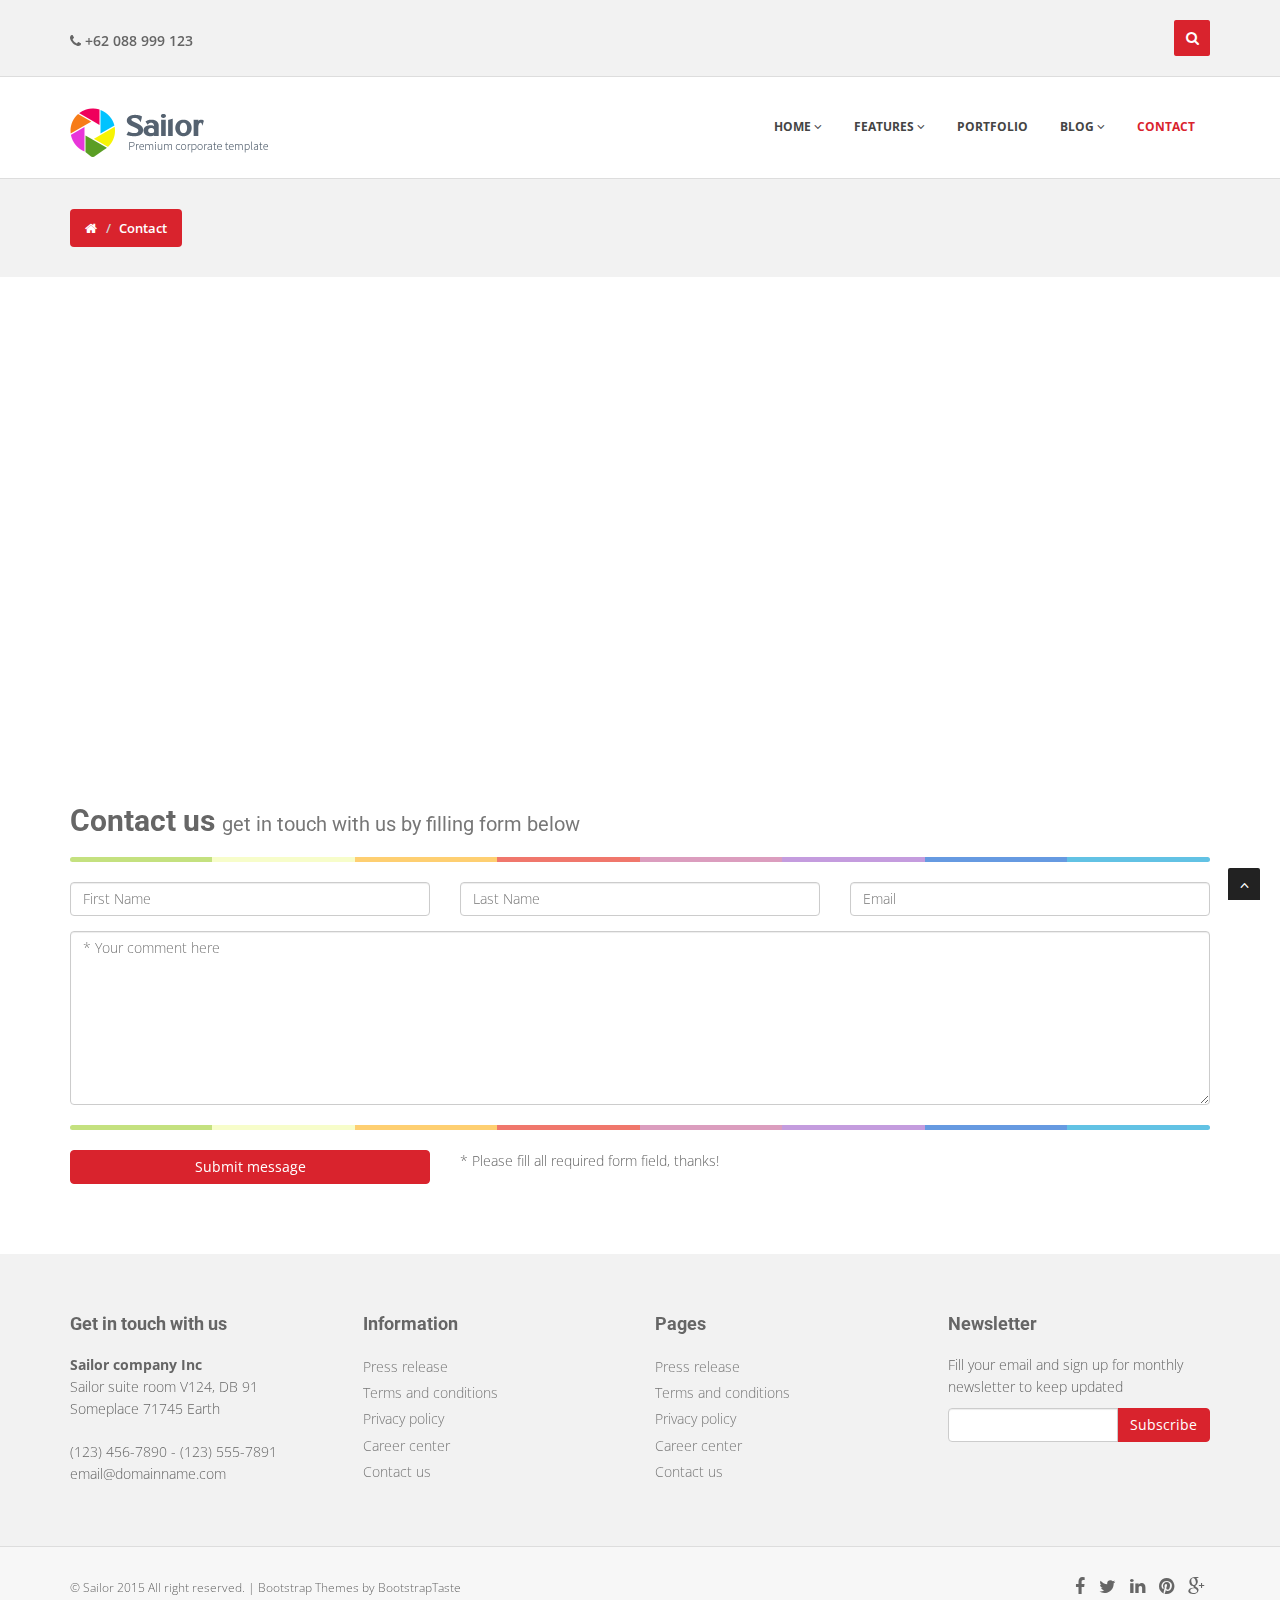
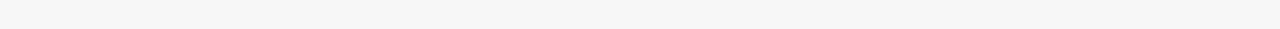
==== contact.html @ 3ef6e4d4 "First commit" ====
<!DOCTYPE html>
<html lang="en">
<head>
<meta charset="utf-8">
<title>Sailor - Bootstrap 3 corporate template</title>
<meta name="viewport" content="width=device-width, initial-scale=1.0" />
<meta name="description" content="Bootstrap 3 template for corporate business" />
<meta name="author" content="http://iweb-studio.com" />
<!-- css -->
<link href="css/bootstrap.min.css" rel="stylesheet" />
<link href="css/cubeportfolio.min.css" rel="stylesheet" />
<link href="css/style.css" rel="stylesheet" />


<!-- Theme skin -->
<link id="t-colors" href="skins/default.css" rel="stylesheet" />

	<!-- boxed bg -->
	<link id="bodybg" href="bodybg/bg1.css" rel="stylesheet" type="text/css" />

<!-- HTML5 shim, for IE6-8 support of HTML5 elements -->
<!--[if lt IE 9]>
      <script src="http://html5shim.googlecode.com/svn/trunk/html5.js"></script>
    <![endif]-->

</head>
<body>


<div id="wrapper">
	<!-- start header -->
	<header>
			<div class="top">
				<div class="container">
					<div class="row">
						<div class="col-md-6">
							<ul class="topleft-info">
								<li><i class="fa fa-phone"></i> +62 088 999 123</li>
							</ul>
						</div>
						<div class="col-md-6">
						<div id="sb-search" class="sb-search">
							<form>
								<input class="sb-search-input" placeholder="Enter your search term..." type="text" value="" name="search" id="search">
								<input class="sb-search-submit" type="submit" value="">
								<span class="sb-icon-search" title="Click to start searching"></span>
							</form>
						</div>


						</div>
					</div>
				</div>
			</div>	
			
        <div class="navbar navbar-default navbar-static-top">
            <div class="container">
                <div class="navbar-header">
                    <button type="button" class="navbar-toggle" data-toggle="collapse" data-target=".navbar-collapse">
                        <span class="icon-bar"></span>
                        <span class="icon-bar"></span>
                        <span class="icon-bar"></span>
                    </button>
                    <a class="navbar-brand" href="index.html"><img src="img/logo.png" alt="" width="199" height="52" /></a>
                </div>
                <div class="navbar-collapse collapse ">
                    <ul class="nav navbar-nav">
                        <li class="dropdown">
							<a href="#" class="dropdown-toggle " data-toggle="dropdown" data-hover="dropdown" data-delay="0" data-close-others="false">Home <i class="fa fa-angle-down"></i></a>
                            <ul class="dropdown-menu">
                                <li><a href="index.html">Home slider 1</a></li>
                                <li><a href="index2.html">Home slider 2</a></li>
								
                            </ul>				
						
						</li>
                        <li class="dropdown">
                            <a href="#" class="dropdown-toggle " data-toggle="dropdown" data-hover="dropdown" data-delay="0" data-close-others="false">Features <i class="fa fa-angle-down"></i></a>
                            <ul class="dropdown-menu">
                                <li><a href="typography.html">Typography</a></li>
                                <li><a href="components.html">Components</a></li>
								<li><a href="pricing-box.html">Pricing box</a></li>
								<li class="dropdown-submenu">
									<a href="#" class="dropdown-toggle " data-toggle="dropdown" data-hover="dropdown">Pages</a>
									<ul class="dropdown-menu">
										<li><a href="fullwidth.html">Full width</a></li>
										<li><a href="right-sidebar.html">Right sidebar</a></li>
										<li><a href="left-sidebar.html">Left sidebar</a></li>
										<li><a href="comingsoon.html">Coming soon</a></li>
										<li><a href="search-result.html">Search result</a></li>
										<li><a href="404.html">404</a></li>
										<li><a href="register.html">Register</a></li>
										<li><a href="login.html">Login</a></li>
									</ul>	
								</li>
                            </ul>
                        </li>
                        <li><a href="portfolio.html">Portfolio</a></li>
                        <li class="dropdown"><a href="#" class="dropdown-toggle " data-toggle="dropdown" data-hover="dropdown" data-delay="0" data-close-others="false">Blog <i class="fa fa-angle-down"></i></a>
							<ul class="dropdown-menu">
                                <li><a href="blog-rightsidebar.html">Blog right sidebar</a></li>
                                <li><a href="blog-leftsidebar.html">Blog left sidebar</a></li>
								<li><a href="post-rightsidebar.html">Post right sidebar</a></li>
								<li><a href="post-leftsidebar.html">Post left sidebar</a></li>
                            </ul>
						</li>
                        <li class="active"><a href="contact.html">Contact</a></li>
                    </ul>
                </div>
            </div>
        </div>
	</header>
	<!-- end header -->
	<section id="inner-headline">
	<div class="container">
		<div class="row">
			<div class="col-lg-12">
				<ul class="breadcrumb">
					<li><a href="#"><i class="fa fa-home"></i></a><i class="icon-angle-right"></i></li>
					<li class="active">Contact</li>
				</ul>
			</div>
		</div>
	</div>
	</section>
	<section id="content">
	<div class="map">
		<iframe src="https://maps.google.com/maps?f=q&amp;source=s_q&amp;hl=en&amp;geocode=&amp;q=Kuningan,+Jakarta+Capital+Region,+Indonesia&amp;aq=3&amp;oq=kuningan+&amp;sll=37.0625,-95.677068&amp;sspn=37.410045,86.572266&amp;ie=UTF8&amp;hq=&amp;hnear=Kuningan&amp;t=m&amp;z=14&amp;ll=-6.238824,106.830177&amp;output=embed">
		</iframe>
	</div>
	<div class="container">
		<div class="row">
			<div class="col-lg-12">
	
		<form role="form" class="register-form">
			<h2>Contact us <small>get in touch with us by filling form below</small></h2>
			<hr class="colorgraph">
			<div class="row">
				<div class="col-xs-12 col-sm-4 col-md-4">
					<div class="form-group">
                        <input type="text" name="first_name" id="first_name" class="form-control input-md" placeholder="First Name" tabindex="1">
					</div>
				</div>
				<div class="col-xs-12 col-sm-4 col-md-4">
					<div class="form-group">
						<input type="text" name="last_name" id="last_name" class="form-control input-md" placeholder="Last Name" tabindex="2">
					</div>
				</div>
				<div class="col-xs-12 col-sm-4 col-md-4">
					<div class="form-group">
						<input type="text" name="email" id="email" class="form-control input-md" placeholder="Email" tabindex="2">
					</div>
				</div>
			</div>
			<div class="form-group">
				<textarea class="form-control" rows="8" placeholder="* Your comment here"></textarea>
			</div>

			
			<hr class="colorgraph">
			<div class="row">
				<div class="col-xs-12 col-md-4"><input type="submit" value="Submit message" class="btn btn-theme btn-block btn-md" tabindex="7"></div>
				<div class="col-xs-12 col-md-8">* Please fill all required form field, thanks!</div>
			</div>
		</form>

			</div>
		</div>
	</div>
	</section>
	<footer>
	<div class="container">
		<div class="row">
			<div class="col-sm-3 col-lg-3">
				<div class="widget">
					<h4>Get in touch with us</h4>
					<address>
					<strong>Sailor company Inc</strong><br>
					 Sailor suite room V124, DB 91<br>
					 Someplace 71745 Earth </address>
					<p>
						<i class="icon-phone"></i> (123) 456-7890 - (123) 555-7891 <br>
						<i class="icon-envelope-alt"></i> email@domainname.com
					</p>
				</div>
			</div>
			<div class="col-sm-3 col-lg-3">
				<div class="widget">
					<h4>Information</h4>
					<ul class="link-list">
						<li><a href="#">Press release</a></li>
						<li><a href="#">Terms and conditions</a></li>
						<li><a href="#">Privacy policy</a></li>
						<li><a href="#">Career center</a></li>
						<li><a href="#">Contact us</a></li>
					</ul>
				</div>
				
			</div>
			<div class="col-sm-3 col-lg-3">
				<div class="widget">
					<h4>Pages</h4>
					<ul class="link-list">
						<li><a href="#">Press release</a></li>
						<li><a href="#">Terms and conditions</a></li>
						<li><a href="#">Privacy policy</a></li>
						<li><a href="#">Career center</a></li>
						<li><a href="#">Contact us</a></li>
					</ul>
				</div>
			</div>
			<div class="col-sm-3 col-lg-3">
				<div class="widget">
					<h4>Newsletter</h4>
					<p>Fill your email and sign up for monthly newsletter to keep updated</p>
                    <div class="form-group multiple-form-group input-group">
                        <input type="email" name="email" class="form-control">
                        <span class="input-group-btn">
                            <button type="button" class="btn btn-theme btn-add">Subscribe</button>
                        </span>
                    </div>
				</div>
			</div>
		</div>
	</div>
	<div id="sub-footer">
		<div class="container">
			<div class="row">
				<div class="col-lg-6">
					<div class="copyright">
						<p>
							<span>&copy; Sailor 2015 All right reserved. | <a href="http://bootstraptaste.com/">Bootstrap Themes</a> by BootstrapTaste
                             <!-- 
                                All links in the footer should remain intact. 
                                Licenseing information is available at: http://bootstraptaste.com/license/
                                You can buy this theme without footer links online at: http://bootstraptaste.com/buy/?theme=Sailor
                            -->
						
						</p>
					</div>
				</div>
				<div class="col-lg-6">
					<ul class="social-network">
						<li><a href="#" data-placement="top" title="Facebook"><i class="fa fa-facebook"></i></a></li>
						<li><a href="#" data-placement="top" title="Twitter"><i class="fa fa-twitter"></i></a></li>
						<li><a href="#" data-placement="top" title="Linkedin"><i class="fa fa-linkedin"></i></a></li>
						<li><a href="#" data-placement="top" title="Pinterest"><i class="fa fa-pinterest"></i></a></li>
						<li><a href="#" data-placement="top" title="Google plus"><i class="fa fa-google-plus"></i></a></li>
					</ul>
				</div>
			</div>
		</div>
	</div>
	</footer>
</div>
<a href="#" class="scrollup"><i class="fa fa-angle-up active"></i></a>
<!-- javascript
    ================================================== -->
<!-- Placed at the end of the document so the pages load faster -->
<script src="js/jquery.min.js"></script>
<script src="js/modernizr.custom.js"></script>
<script src="js/jquery.easing.1.3.js"></script>
<script src="js/bootstrap.min.js"></script>
<script src="js/jquery.appear.js"></script>
<script src="js/stellar.js"></script>
<script src="js/classie.js"></script>
<script src="js/uisearch.js"></script>
<script src="js/jquery.cubeportfolio.min.js"></script>
<script src="js/google-code-prettify/prettify.js"></script>
<script src="js/animate.js"></script>
<script src="js/custom.js"></script>

	
</body>
</html>
---- css/cubeportfolio.min.css ----
/**
 * Cube Portfolio - Responsive jQuery Grid Plugin
 *
 * version: 1.4.1 (July 23, 2014)
 * requires jQuery v1.7 or later
 *
 * Copyright (c) 2014, Mihai Buricea (http://scriptpie.com)
 * Released under CodeCanyon License http://codecanyon.net/licenses
 *
 */
.cbp,.cbp *,.cbp-l-filters-dropdown,.cbp-l-filters-dropdown *,.cbp-l-filters-button,.cbp-l-filters-button *,.cbp-l-filters-alignLeft,.cbp-l-filters-alignLeft *,.cbp-l-filters-alignCenter,.cbp-l-filters-alignCenter *,.cbp-l-filters-alignRight,.cbp-l-filters-alignRight *,.cbp-l-filters-list,.cbp-l-filters-list *{-webkit-box-sizing:border-box;-moz-box-sizing:border-box;box-sizing:border-box;outline:0}.cbp,.cbp-wrapper,.cbp-item{filter:inherit}.cbp{position:relative;overflow:hidden;margin:0 auto;height:400px;visibility:visible!important}.cbp-item{float:left;margin-right:10px}.cbp-wrapper,.cbp .cbp-item{position:absolute;top:0;left:0;list-style-type:none;margin:0;padding:0;overflow:hidden}.cbp .cbp-item{z-index:2;display:block;width:300px;height:200px}.cbp-item-wrapper{width:100%;height:100%;position:absolute;top:0;left:0}.cbp img{display:block}.cbp a,.cbp a:hover,.cbp a:active{text-decoration:none;outline:0}.cbp-loading,.cbp-loading *,.cbp-no-transition .cbp-item{-webkit-transition:none!important;transition:none!important}.cbp-appendItems-loading{-webkit-transition:height .4s ease!important;transition:height .4s ease!important}.cbp-appendItems-loading .cbp-wrapper{-webkit-transition:none!important;transition:none!important}.cbp-loading{background:url('../img/cbp-loading.gif') no-repeat scroll center center transparent}.cbp .cbp-item-hidden{pointer-events:none;z-index:1}.cbp-wrapper{visibility:hidden;width:100%;height:100%;z-index:1}.cbp-ready .cbp-wrapper{visibility:visible}.cbp-wrapper-front{z-index:3}.cbp-wrapper-back{z-index:-1}.cbp-caption,.cbp-caption-defaultWrap,.cbp-caption-activeWrap{width:100%;height:100%;overflow:hidden;position:relative;display:block;text-decoration:none}.cbp-caption-defaultWrap,.cbp-caption-activeWrap{position:absolute;z-index:1}.cbp-caption-activeWrap{z-index:2}.cbp-l-caption-title{color:#fff;font:700 16px/18px sans-serif;margin-bottom:5px}.cbp-l-caption-desc{color:#777;font:400 12px/16px sans-serif}.cbp-l-caption-text{font:400 14px "Open Sans",sans-serif;color:#fff;letter-spacing:3px}.cbp-l-caption-buttonLeft,.cbp-l-caption-buttonRight{background-color:#3288C4;color:#FFF;display:inline-block;font:12px/28px sans-serif;text-decoration:none;width:90px;text-align:center;margin:4px}.cbp-l-caption-buttonLeft:hover,.cbp-l-caption-buttonRight:hover{background-color:#2578B3;text-decoration:none;color:#fff}.cbp-caption-pushTop .cbp-l-caption-alignLeft .cbp-l-caption-body,.cbp-caption-pushDown .cbp-l-caption-alignLeft .cbp-l-caption-body,.cbp-caption-revealBottom .cbp-l-caption-alignLeft .cbp-l-caption-body,.cbp-caption-revealTop .cbp-l-caption-alignLeft .cbp-l-caption-body,.cbp-caption-overlayBottom .cbp-l-caption-alignLeft .cbp-l-caption-body,.cbp-caption-overlayRightAlong .cbp-l-caption-alignLeft .cbp-l-caption-body,.cbp-caption-fadeIn .cbp-l-caption-alignLeft .cbp-l-caption-body,.cbp-caption-zoom .cbp-l-caption-alignLeft .cbp-l-caption-body,.cbp-caption-minimal .cbp-l-caption-alignLeft .cbp-l-caption-body,.cbp-caption-moveRight .cbp-l-caption-alignLeft .cbp-l-caption-body,.cbp-caption-revealLeft .cbp-l-caption-alignLeft .cbp-l-caption-body{margin:30px 30px 0}.cbp-caption-overlayBottomPush .cbp-l-caption-alignLeft .cbp-l-caption-body,.cbp-caption-overlayBottom .cbp-l-caption-alignLeft .cbp-l-caption-body,.cbp-caption-overlayBottomReveal .cbp-l-caption-alignLeft .cbp-l-caption-body,.cbp-caption-overlayBottomAlong .cbp-l-caption-alignLeft .cbp-l-caption-body{margin:17px 30px 0}.cbp-caption-minimal .cbp-l-caption-title,.cbp-caption-minimal .cbp-l-caption-desc{position:relative;left:0;opacity:0;-webkit-transition:-webkit-transform .5s ease;transition:transform .5s ease}.cbp-caption-minimal .cbp-l-caption-title{-webkit-transform:translateY(-100%);-moz-transform:translateY(-100%);-o-transform:translateY(-100%);transform:translateY(-100%)}.cbp-caption-minimal .cbp-l-caption-desc{-webkit-transform:translateY(100%);-moz-transform:translateY(100%);-o-transform:translateY(100%);transform:translateY(100%)}.cbp-caption-minimal .cbp-caption:hover .cbp-l-caption-title,.cbp-caption-minimal .cbp-caption:hover .cbp-l-caption-desc{opacity:1;-webkit-transform:translateY(0);-moz-transform:translateY(0);-o-transform:translateY(0);transform:translateY(0)}.cbp-l-caption-alignCenter{display:table;width:100%;height:100%}.cbp-l-caption-alignCenter .cbp-l-caption-body{display:table-cell;vertical-align:middle;text-align:center}.cbp-l-caption-alignCenter .cbp-l-caption-buttonLeft,.cbp-l-caption-alignCenter .cbp-l-caption-buttonRight{position:relative;-webkit-transition:left .4s cubic-bezier(.190,1.000,.220,1.000);transition:left .4s cubic-bezier(.190,1.000,.220,1.000)}.cbp-caption-overlayBottom .cbp-l-caption-alignCenter .cbp-l-caption-buttonLeft,.cbp-caption-overlayBottomPush .cbp-l-caption-alignCenter .cbp-l-caption-buttonLeft,.cbp-caption-minimal .cbp-l-caption-alignCenter .cbp-l-caption-buttonLeft,.cbp-caption-overlayBottomAlong .cbp-l-caption-alignCenter .cbp-l-caption-buttonLeft{left:-20px}.cbp-caption-overlayBottom .cbp-l-caption-alignCenter .cbp-l-caption-buttonRight,.cbp-caption-overlayBottomPush .cbp-l-caption-alignCenter .cbp-l-caption-buttonRight,.cbp-caption-minimal .cbp-l-caption-alignCenter .cbp-l-caption-buttonRight,.cbp-caption-overlayBottomAlong .cbp-l-caption-alignCenter .cbp-l-caption-buttonRight{left:20px}.cbp-caption:hover .cbp-l-caption-alignCenter .cbp-l-caption-buttonLeft,.cbp-caption:hover .cbp-l-caption-alignCenter .cbp-l-caption-buttonRight{left:0}.cbp-ie8 .cbp-l-caption-alignCenter .cbp-l-caption-buttonLeft,.cbp-ie8 .cbp-l-caption-alignCenter .cbp-l-caption-buttonRight,.cbp-ie9 .cbp-l-caption-alignCenter .cbp-l-caption-buttonLeft,.cbp-ie9 .cbp-l-caption-alignCenter .cbp-l-caption-buttonRight{left:0}.cbp-caption-none .cbp-caption-activeWrap{display:none}.cbp-caption-pushTop .cbp-caption-defaultWrap,.cbp-caption-pushTop .cbp-caption-activeWrap{bottom:0;-webkit-transition:bottom .6s cubic-bezier(.190,1.000,.220,1.000);transition:bottom .6s cubic-bezier(.190,1.000,.220,1.000)}.cbp-caption-pushTop .cbp-caption-activeWrap{bottom:-100%;background:none repeat scroll 0 0 #282727}.cbp-caption-pushTop .cbp-caption:hover .cbp-caption-defaultWrap{bottom:100%}.cbp-caption-pushTop .cbp-caption:hover .cbp-caption-activeWrap{bottom:0}.cbp-caption-pushTop.cbp-ie8 .cbp-caption:hover .cbp-caption-defaultWrap,.cbp-caption-pushTop.cbp-ie9 .cbp-caption:hover .cbp-caption-defaultWrap{bottom:0}.cbp-caption-pushTop.cbp-ie8 .cbp-caption:hover .cbp-caption-activeWrap,.cbp-caption-pushTop.cbp-ie9 .cbp-caption:hover .cbp-caption-activeWrap{bottom:-100%}.cbp-caption-pushDown .cbp-caption-defaultWrap,.cbp-caption-pushDown .cbp-caption-activeWrap{bottom:0;-webkit-transition:bottom .6s cubic-bezier(.190,1.000,.220,1.000);transition:bottom .6s cubic-bezier(.190,1.000,.220,1.000)}.cbp-caption-pushDown .cbp-caption-activeWrap{bottom:100%;background:none repeat scroll 0 0 #282727}.cbp-caption-pushDown .cbp-caption:hover .cbp-caption-defaultWrap{bottom:-100%}.cbp-caption-pushDown .cbp-caption:hover .cbp-caption-activeWrap{bottom:0}.cbp-caption-pushDown.cbp-ie8 .cbp-caption:hover .cbp-caption-defaultWrap,.cbp-caption-pushDown.cbp-ie9 .cbp-caption:hover .cbp-caption-defaultWrap{bottom:0}.cbp-caption-pushDown.cbp-ie8 .cbp-caption:hover .cbp-caption-activeWrap,.cbp-caption-pushDown.cbp-ie9 .cbp-caption:hover .cbp-caption-activeWrap{bottom:100%}.cbp-caption-revealBottom .cbp-caption-defaultWrap{bottom:0;z-index:2;-webkit-transition:bottom .6s cubic-bezier(.190,1.000,.220,1.000);transition:bottom .6s cubic-bezier(.190,1.000,.220,1.000)}.cbp-caption-revealBottom .cbp-caption-activeWrap{bottom:0;z-index:1;background:none repeat scroll 0 0 #282727}.cbp-caption-revealBottom .cbp-caption:hover .cbp-caption-defaultWrap{bottom:100%}.cbp-caption-revealBottom.cbp-ie8 .cbp-caption:hover .cbp-caption-defaultWrap,.cbp-caption-revealBottom.cbp-ie9 .cbp-caption:hover .cbp-caption-defaultWrap{bottom:0}.cbp-caption-revealTop .cbp-caption-defaultWrap{bottom:0;z-index:2;-webkit-transition:bottom .6s cubic-bezier(.190,1.000,.220,1.000);transition:bottom .6s cubic-bezier(.190,1.000,.220,1.000)}.cbp-caption-revealTop .cbp-caption-activeWrap{bottom:0;z-index:1;background:none repeat scroll 0 0 #282727}.cbp-caption-revealTop .cbp-caption:hover .cbp-caption-defaultWrap{bottom:-100%}.cbp-caption-revealTop.cbp-ie8 .cbp-caption:hover .cbp-caption-defaultWrap,.cbp-caption-revealTop.cbp-ie9 .cbp-caption:hover .cbp-caption-defaultWrap{bottom:0}.cbp-caption-overlayBottomReveal .cbp-caption-defaultWrap{bottom:0;z-index:2;-webkit-transition:bottom .6s cubic-bezier(.190,1.000,.220,1.000);transition:bottom .6s cubic-bezier(.190,1.000,.220,1.000)}.cbp-caption-overlayBottomReveal .cbp-caption-activeWrap{bottom:0;z-index:1;height:70px;background:none repeat scroll 0 0 #282727}.cbp-caption-overlayBottomReveal .cbp-caption:hover .cbp-caption-defaultWrap{bottom:70px}.cbp-caption-overlayBottomReveal.cbp-ie8 .cbp-caption:hover .cbp-caption-defaultWrap,.cbp-caption-overlayBottomReveal.cbp-ie9 .cbp-caption:hover .cbp-caption-defaultWrap{bottom:0}.cbp-caption-overlayBottomPush .cbp-caption-defaultWrap,.cbp-caption-overlayBottomPush .cbp-caption-activeWrap{bottom:0;-webkit-transition:bottom .6s cubic-bezier(.190,1.000,.220,1.000);transition:bottom .6s cubic-bezier(.190,1.000,.220,1.000)}.cbp-caption-overlayBottomPush .cbp-caption-activeWrap{bottom:-70px;height:70px;background:none repeat scroll 0 0 #282727}.cbp-caption-overlayBottomPush .cbp-caption:hover .cbp-caption-defaultWrap{bottom:70px}.cbp-caption-overlayBottomPush .cbp-caption:hover .cbp-caption-activeWrap{bottom:0}.cbp-caption-overlayBottomPush.cbp-ie8 .cbp-caption:hover .cbp-caption-defaultWrap,.cbp-caption-overlayBottomPush.cbp-ie9 .cbp-caption:hover .cbp-caption-defaultWrap{bottom:0}.cbp-caption-overlayBottomPush.cbp-ie8 .cbp-caption:hover .cbp-caption-activeWrap,.cbp-caption-overlayBottomPush.cbp-ie9 .cbp-caption:hover .cbp-caption-activeWrap{bottom:-70px}.cbp-caption-overlayBottom .cbp-caption-activeWrap{bottom:-70px;height:70px;background-color:#181616;background-color:rgba(24,22,22,.7);-webkit-transition:bottom .6s cubic-bezier(.190,1.000,.220,1.000);transition:bottom .6s cubic-bezier(.190,1.000,.220,1.000)}.cbp-caption-overlayBottom .cbp-caption:hover .cbp-caption-activeWrap{bottom:0}.cbp-caption-overlayBottom.cbp-ie9 .cbp-caption:hover .cbp-caption-activeWrap{bottom:-70px}.cbp-caption-moveRight .cbp-caption-activeWrap{left:-100%;top:0;background:none repeat scroll 0 0 #282727;-webkit-transition:left .6s cubic-bezier(.190,1.000,.220,1.000);transition:left .6s cubic-bezier(.190,1.000,.220,1.000)}.cbp-caption-moveRight .cbp-caption:hover .cbp-caption-activeWrap{left:0}.cbp-caption-moveRight.cbp-ie8 .cbp-caption:hover .cbp-caption-activeWrap,.cbp-caption-moveRight.cbp-ie9 .cbp-caption:hover .cbp-caption-activeWrap{left:-100%}.cbp-caption-revealLeft .cbp-caption-activeWrap{left:100%;top:0;background:none repeat scroll 0 0 #282727;-webkit-transition:left .6s cubic-bezier(.190,1.000,.220,1.000);transition:left .6s cubic-bezier(.190,1.000,.220,1.000)}.cbp-caption-revealLeft .cbp-caption:hover .cbp-caption-activeWrap{left:0}.cbp-caption-revealLeft.cbp-ie8 .cbp-caption:hover .cbp-caption-activeWrap,.cbp-caption-revealLeft.cbp-ie9 .cbp-caption:hover .cbp-caption-activeWrap{left:100%}.cbp-caption-minimal .cbp-caption-activeWrap{background-color:rgba(0,0,0,.8);opacity:0}.cbp-caption-minimal .cbp-caption:hover .cbp-caption-activeWrap{opacity:1}.cbp-caption-minimal.cbp-ie8 .cbp-caption-activeWrap{background-color:#000;-ms-filter:"progid:DXImageTransform.Microsoft.Alpha(Opacity=0)"}.cbp-caption-minimal.cbp-ie8 .cbp-caption:hover .cbp-caption-activeWrap{-ms-filter:"progid:DXImageTransform.Microsoft.Alpha(Opacity=90)"}.cbp-caption-fadeIn .cbp-caption-activeWrap{opacity:0;width:100%;height:100%;position:absolute;top:0;left:0;background-color:rgba(0,0,0,.85);-webkit-transition:opacity .6s cubic-bezier(.190,1.000,.220,1.000);transition:opacity .6s cubic-bezier(.190,1.000,.220,1.000)}.cbp-caption-fadeIn.cbp-ie8 .cbp-caption-activeWrap{background-color:#000;-ms-filter:"progid:DXImageTransform.Microsoft.Alpha(Opacity=0)"}.cbp-caption-fadeIn .cbp-caption:hover .cbp-caption-activeWrap{opacity:1}.cbp-caption-fadeIn.cbp-ie9 .cbp-caption:hover .cbp-caption-activeWrap{opacity:0}.cbp-caption-overlayRightAlong .cbp-caption-defaultWrap,.cbp-caption-overlayRightAlong .cbp-caption-activeWrap{left:0;-webkit-transition:left .6s cubic-bezier(.190,1.000,.220,1.000);transition:left .6s cubic-bezier(.190,1.000,.220,1.000)}.cbp-caption-overlayRightAlong .cbp-caption-activeWrap{left:-50%;width:50%;background:none repeat scroll 0 0 #282727}.cbp-caption-overlayRightAlong .cbp-caption:hover .cbp-caption-defaultWrap{left:25%}.cbp-caption-overlayRightAlong .cbp-caption:hover .cbp-caption-activeWrap{left:0}.cbp-caption-overlayRightAlong.cbp-ie8 .cbp-caption:hover .cbp-caption-defaultWrap,.cbp-caption-overlayRightAlong.cbp-ie9 .cbp-caption:hover .cbp-caption-defaultWrap{left:0}.cbp-caption-overlayRightAlong.cbp-ie8 .cbp-caption:hover .cbp-caption-activeWrap,.cbp-caption-overlayRightAlong.cbp-ie9 .cbp-caption:hover .cbp-caption-activeWrap{left:-50%}.cbp-caption-overlayBottomAlong .cbp-caption-defaultWrap,.cbp-caption-overlayBottomAlong .cbp-caption-activeWrap{bottom:0;-webkit-transition:bottom .6s cubic-bezier(.190,1.000,.220,1.000);transition:bottom .6s cubic-bezier(.190,1.000,.220,1.000)}.cbp-caption-overlayBottomAlong .cbp-caption-activeWrap{bottom:-70px;height:70px;background:none repeat scroll 0 0 #282727}.cbp-caption-overlayBottomAlong .cbp-caption:hover .cbp-caption-defaultWrap{bottom:35px}.cbp-caption-overlayBottomAlong .cbp-caption:hover .cbp-caption-activeWrap{bottom:0}.cbp-caption-overlayBottomAlong.cbp-ie8 .cbp-caption:hover .cbp-caption-defaultWrap,.cbp-caption-overlayBottomAlong.cbp-ie9 .cbp-caption:hover .cbp-caption-defaultWrap{bottom:0}.cbp-caption-overlayBottomAlong.cbp-ie8 .cbp-caption:hover .cbp-caption-activeWrap,.cbp-caption-overlayBottomAlong.cbp-ie9 .cbp-caption:hover .cbp-caption-activeWrap{bottom:-70px}.cbp-caption-zoom .cbp-caption-defaultWrap{width:100%;height:100%;overflow:hidden;-webkit-transition:-webkit-transform .6s cubic-bezier(.190,1.000,.220,1.000);transition:transform .6s cubic-bezier(.190,1.000,.220,1.000)}.cbp-caption-zoom .cbp-caption:hover .cbp-caption-defaultWrap{-webkit-transform:scale(1.25);-moz-transform:scale(1.25);-o-transform:scale(1.25);transform:scale(1.25)}.cbp-caption-zoom .cbp-caption-activeWrap{opacity:0;width:100%;height:100%;position:absolute;top:0;left:0;background-color:rgba(0,0,0,.9);-webkit-transition:opacity .8s cubic-bezier(.190,1.000,.220,1.000);transition:opacity .8s cubic-bezier(.190,1.000,.220,1.000)}.cbp-caption-zoom.cbp-ie8 .cbp-caption-activeWrap{background-color:#000;-ms-filter:"progid:DXImageTransform.Microsoft.Alpha(Opacity=0)"}.cbp-caption-zoom .cbp-caption:hover .cbp-caption-activeWrap{opacity:1}.cbp-caption-zoom.cbp-ie9 .cbp-caption:hover .cbp-caption-activeWrap{opacity:0}.cbp-animation-fadeOut{-webkit-transition:height .6s ease-in-out;transition:height .6s ease-in-out}.cbp-animation-fadeOut .cbp-item{-webkit-transition:-webkit-transform .6s ease-in-out .2s,opacity .6s ease-in-out .2s;transition:transform .6s ease-in-out .2s,opacity .6s ease-in-out .2s}.cbp-animation-fadeOut .cbp-item-hidden{-webkit-transition:-webkit-transform .6s ease-in-out 0s,opacity .4s ease-in-out 0s;transition:transform .6s ease-in-out 0s,opacity .4s ease-in-out 0s}.cbp-animation-quicksand{-webkit-transition:height .6s ease-in-out;transition:height .6s ease-in-out}.cbp-animation-quicksand .cbp-item{-webkit-transition:-webkit-transform .6s ease-in-out .2s,opacity .6s ease-in-out .2s;transition:transform .6s ease-in-out .2s,opacity .6s ease-in-out .2s}.cbp-animation-quicksand .cbp-item-hidden{-webkit-transition:-webkit-transform .6s ease-in-out 0s,opacity .4s ease-in-out 0s;transition:transform .6s ease-in-out 0s,opacity .4s ease-in-out 0s}.cbp-animation-skew{-webkit-transition:height .3s ease-in-out;transition:height .3s ease-in-out}.cbp-animation-skew .cbp-item{-webkit-transition:-webkit-transform .3s ease-in,opacity .3s ease-in;transition:transform .3s ease-in,opacity .3s ease-in}.cbp-animation-skew .cbp-item-hidden{-webkit-transition:-webkit-transform .3s ease-in 0s,opacity .3s ease-in 0s;transition:transform .3s ease-in 0s,opacity .3s ease-in 0s}.cbp-animation-boxShadow{-webkit-transition:height .6s ease-in-out;transition:height .6s ease-in-out}.cbp-animation-boxShadow .cbp-item{-webkit-transition:-webkit-transform .6s ease-in-out,opacity .6s ease-in-out;transition:transform .6s ease-in-out,opacity .6s ease-in-out}.cbp-animation-boxShadow .cbp-item .cbp-animation-boxShadowMask{position:absolute;top:0;left:0;width:100%;height:100%;z-index:-1;-webkit-transition:box-shadow .6s ease-in-out;transition:box-shadow .6s ease-in-out}.cbp-animation-boxShadow .cbp-item .cbp-animation-boxShadowMask.cbp-animation-boxShadowShow{z-index:10}.cbp-animation-boxShadow .cbp-item .cbp-animation-boxShadowMask.cbp-animation-boxShadowActive{box-shadow:0 0 100px 100px #fff inset}.cbp-animation-boxShadow .cbp-item .cbp-animation-boxShadowMask.cbp-animation-boxShadowInactive{box-shadow:0 0 0 0 #fff inset}.cbp-animation-bounceLeft{-webkit-transition:height .8s ease-in-out;transition:height .8s ease-in-out}.cbp-animation-bounceLeft .cbp-wrapper{-webkit-transition:opacity .8s ease-in-out,left .8s ease-in-out;transition:opacity .8s ease-in-out,left .8s ease-in-out}.cbp-animation-bounceLeft .cbp-item{overflow:visible;-webkit-transition:-webkit-transform .8s ease-in-out;transition:transform .8s ease-in-out}.cbp-animation-bounceLeft .cbp-item-hidden{display:none}.cbp-animation-bounceLeft .cbp-item-wrapper{overflow:hidden}.cbp-animation-bounceTop{-webkit-transition:height .6s ease-in-out;transition:height .6s ease-in-out}.cbp-animation-bounceTop .cbp-wrapper{-webkit-transition:opacity .6s ease-in-out,top .6s ease-in-out;transition:opacity .6s ease-in-out,top .6s ease-in-out}.cbp-animation-bounceTop .cbp-item{overflow:visible;-webkit-transition:-webkit-transform .8s ease-in-out;transition:transform .8s ease-in-out}.cbp-animation-bounceTop .cbp-item-hidden{display:none}.cbp-animation-bounceTop .cbp-item-wrapper{overflow:hidden}.cbp-animation-bounceBottom{-webkit-transition:height .6s ease-in-out;transition:height .6s ease-in-out}.cbp-animation-bounceBottom .cbp-wrapper{-webkit-transition:opacity .6s ease-in-out,top .6s ease-in-out;transition:opacity .6s ease-in-out,top .6s ease-in-out}.cbp-animation-bounceBottom .cbp-item{overflow:visible;-webkit-transition:-webkit-transform .8s ease-in-out;transition:transform .8s ease-in-out}.cbp-animation-bounceBottom .cbp-item-hidden{display:none}.cbp-animation-bounceBottom .cbp-item-wrapper{overflow:hidden}.cbp-animation-moveLeft{-webkit-transition:height .6s ease-in-out;transition:height .6s ease-in-out}.cbp-animation-moveLeft .cbp-wrapper{z-index:2;-webkit-transition:opacity .6s ease-in-out,left .6s ease-in-out;transition:opacity .6s ease-in-out,left .6s ease-in-out}.cbp-animation-moveLeft .cbp-wrapper.no-trans{z-index:1;-webkit-transition:none!important;transition:none!important}.cbp-animation-moveLeft .cbp-item{overflow:visible;-webkit-transition:-webkit-transform .6s ease-in-out;transition:transform .6s ease-in-out}.cbp-animation-moveLeft .cbp-item-wrapper{overflow:hidden}.cbp-animation-slideLeft{overflow:visible}.cbp-animation-slideLeft .cbp-item{-webkit-transition:-webkit-transform .6s ease-in-out;transition:transform .6s ease-in-out}.cbp-animation-slideLeft-out{-webkit-animation:cbp-animation-slideLeft-out .9s both ease;-moz-animation:cbp-animation-slideLeft-out .9s both ease;animation:cbp-animation-slideLeft-out .9s both ease}.cbp-animation-slideLeft-in{-webkit-animation:cbp-animation-slideLeft-in .9s both ease;-moz-animation:cbp-animation-slideLeft-in .9s both ease;animation:cbp-animation-slideLeft-in .9s both ease}@-webkit-keyframes cbp-animation-slideLeft-out{25%{opacity:.75;-webkit-transform:scale(.8)}75%{opacity:.75;-webkit-transform:scale(.8) translateX(-200%)}100%{opacity:.75;-webkit-transform:scale(.8) translateX(-200%)}}@-moz-keyframes cbp-animation-slideLeft-out{25%{opacity:.75;-moz-transform:scale(.8)}75%{opacity:.75;-moz-transform:scale(.8) translateX(-200%)}100%{opacity:.75;-moz-transform:scale(.8) translateX(-200%)}}@keyframes cbp-animation-slideLeft-out{25%{opacity:.75;transform:scale(.8)}75%{opacity:.75;transform:scale(.8) translateX(-200%)}100%{opacity:.75;transform:scale(.8) translateX(-200%)}}@-webkit-keyframes cbp-animation-slideLeft-in{0%,25%{opacity:.75;-webkit-transform:scale(.8) translateX(200%)}75%{opacity:.75;-webkit-transform:scale(.8)}100%{opacity:1;-webkit-transform:scale(1) translateX(0)}}@-moz-keyframes cbp-animation-slideLeft-in{0%,25%{opacity:.75;-moz-transform:scale(.8) translateX(200%)}75%{opacity:.75;-moz-transform:scale(.8)}100%{opacity:1;-moz-transform:scale(1) translateX(0)}}@keyframes cbp-animation-slideLeft-in{0%,25%{opacity:.75;transform:scale(.8) translateX(200%)}75%{opacity:.75;transform:scale(.8)}100%{opacity:1;transform:scale(1) translateX(0)}}.cbp-animation-slideDelay{overflow:visible}.cbp-animation-slideDelay .cbp-item{-webkit-transition:-webkit-transform .6s ease-in-out;transition:transform .6s ease-in-out}.cbp-animation-slideDelay-out{-webkit-animation:cbp-animation-slideDelay-out .5s both ease-in-out;-moz-animation:cbp-animation-slideDelay-out .5s both ease-in-out;animation:cbp-animation-slideDelay-out .5s both ease-in-out}.cbp-animation-slideDelay-in{-webkit-animation:cbp-animation-slideDelay-in .5s both ease-in-out;-moz-animation:cbp-animation-slideDelay-in .5s both ease-in-out;animation:cbp-animation-slideDelay-in .5s both ease-in-out}.cbp-animation-slideDelay-fadeOut{-webkit-animation:cbp-animation-slideDelay-fadeOut .4s both ease;-moz-animation:cbp-animation-slideDelay-fadeOut .4s both ease;animation:cbp-animation-slideDelay-fadeOut .4s both ease}@-webkit-keyframes cbp-animation-slideDelay-out{100%{-webkit-transform:translateX(-100%)}}@-moz-keyframes cbp-animation-slideDelay-out{100%{-moz-transform:translateX(-100%)}}@keyframes cbp-animation-slideDelay-out{100%{transform:translateX(-100%)}}@-webkit-keyframes cbp-animation-slideDelay-in{0%{-webkit-transform:translateX(100%)}100%{-webkit-transform:translateX(0)}}@-moz-keyframes cbp-animation-slideDelay-in{0%{-moz-transform:translateX(100%)}100%{-moz-transform:translateX(0)}}@keyframes cbp-animation-slideDelay-in{0%{transform:translateX(100%)}100%{transform:translateX(0)}}@-webkit-keyframes cbp-animation-slideDelay-fadeOut{0%{opacity:1}100%{opacity:0}}@-moz-keyframes cbp-animation-slideDelay-fadeOut{0%{opacity:1}100%{opacity:0}}@keyframes cbp-animation-slideDelay-fadeOut{0%{opacity:1}100%{opacity:0}}.cbp-animation-3dflip{overflow:visible}.cbp-animation-3dflip .cbp-item{-webkit-transition:-webkit-transform .6s ease-in-out;transition:transform .6s ease-in-out;-webkit-perspective:1000px;perspective:1000px}.cbp-animation-3dflip-out{-webkit-transform-origin:0 50%;transform-origin:0 50%;-webkit-animation:rotateOutLeft .6s forwards;animation:rotateOutLeft .6s forwards}.cbp-animation-3dflip-in{opacity:0;-webkit-transform-origin:100% 50%;transform-origin:100% 50%;-webkit-animation:rotateInRight .6s ease-in forwards;animation:rotateInRight .6s ease-in forwards}.cbp-animation-3dflip-fadeOut{-webkit-animation:cbp-animation-3dflip-fadeOut .4s both ease;-moz-animation:cbp-animation-3dflip-fadeOut .4s both ease;animation:cbp-animation-3dflip-fadeOut .4s both ease}@-webkit-keyframes rotateOutLeft{100%{opacity:0;-webkit-transform:rotateY(90deg)}}@-moz-keyframes rotateOutLeft{100%{opacity:0;-moz-transform:rotateY(90deg)}}@keyframes rotateOutLeft{100%{opacity:0;transform:rotateY(90deg)}}@-webkit-keyframes rotateInRight{0%{opacity:0;-webkit-transform:rotateY(-90deg)}100%{visibility:visible;opacity:1;-webkit-transform:rotateY(0deg)}}@-moz-keyframes rotateInRight{0%{opacity:0;-moz-transform:rotateY(-90deg)}100%{visibility:visible;opacity:1;-moz-transform:rotateY(0deg)}}@keyframes rotateInRight{0%{opacity:0;transform:rotateY(-90deg)}100%{visibility:visible;opacity:1;transform:rotateY(0deg)}}@-webkit-keyframes cbp-animation-3dflip-fadeOut{0%{opacity:1}100%{opacity:0}}@-moz-keyframes cbp-animation-3dflip-fadeOut{0%{opacity:1}100%{opacity:0}}@keyframes cbp-animation-3dflip-fadeOut{0%{opacity:1}100%{opacity:0}}.cbp-animation-rotateSides{overflow:visible}.cbp-animation-rotateSides .cbp-item{-webkit-transition:-webkit-transform .6s ease-in-out;transition:transform .6s ease-in-out;-webkit-perspective:1000px;perspective:1000px}.cbp-animation-rotateSides-out{-webkit-transform-origin:-50% 50%;-webkit-animation:rotateSides-out .5s both ease-in;-moz-transform-origin:-50% 50%;-moz-animation:rotateSides-out .5s both ease-in;transform-origin:-50% 50%;animation:rotateSides-out .5s both ease-in}.cbp-animation-rotateSides-in{-webkit-transform-origin:150% 50%;-webkit-animation:rotateSides-in .6s both ease-out;-moz-transform-origin:150% 50%;-moz-animation:rotateSides-in .6s both ease-out;transform-origin:150% 50%;animation:rotateSides-in .6s both ease-out}.cbp-animation-rotateSides-fadeOut{-webkit-animation:cbp-animation-rotateSides-fadeOut .5s both ease;-moz-animation:cbp-animation-rotateSides-fadeOut .5s both ease;animation:cbp-animation-rotateSides-fadeOut .5s both ease}@-webkit-keyframes rotateSides-out{100%{opacity:0;-webkit-transform:translateZ(-500px) rotateY(90deg)}}@-moz-keyframes rotateSides-out{100%{opacity:0;-moz-transform:translateZ(-500px) rotateY(90deg)}}@keyframes rotateSides-out{100%{opacity:0;transform:translateZ(-500px) rotateY(90deg)}}@-webkit-keyframes rotateSides-in{0%{opacity:0;-webkit-transform:translateZ(-500px) rotateY(-90deg)}40%{opacity:0;-webkit-transform:translateZ(-500px) rotateY(-90deg)}}@-moz-keyframes rotateSides-in{0%{opacity:0;-moz-transform:translateZ(-500px) rotateY(-90deg)}40%{opacity:0;-moz-transform:translateZ(-500px) rotateY(-90deg)}}@keyframes rotateSides-in{0%{opacity:0;transform:translateZ(-500px) rotateY(-90deg)}40%{opacity:0;transform:translateZ(-500px) rotateY(-90deg)}}@-webkit-keyframes cbp-animation-rotateSides-fadeOut{0%{opacity:1}100%{opacity:0}}@-moz-keyframes cbp-animation-rotateSides-fadeOut{0%{opacity:1}100%{opacity:0}}@keyframes cbp-animation-rotateSides-fadeOut{0%{opacity:1}100%{opacity:0}}.cbp-animation-flipOutDelay{overflow:visible}.cbp-animation-flipOutDelay .cbp-item{-webkit-transition:-webkit-transform .6s ease-in-out;transition:transform .6s ease-in-out;-webkit-perspective:1000px;perspective:1000px}.cbp-animation-flipOutDelay-out{-webkit-transform-origin:50% 50%;-webkit-animation:flipOutDelay-out .5s both ease-in;-moz-transform-origin:50% 50%;-moz-animation:flipOutDelay-out .5s both ease-in;transform-origin:50% 50%;animation:flipOutDelay-out .5s both ease-in}.cbp-animation-flipOutDelay-in{-webkit-transform-origin:50% 50%;-webkit-animation:flipOutDelay-in 1s both ease-out;-moz-transform-origin:50% 50%;-moz-animation:flipOutDelay-in 1s both ease-out;transform-origin:50% 50%;animation:flipOutDelay-in 1s both ease-out}@-webkit-keyframes flipOutDelay-out{100%{-webkit-transform:translateZ(-1000px) rotateY(-90deg);opacity:.2}}@-moz-keyframes flipOutDelay-out{100%{-moz-transform:translateZ(-1000px) rotateY(-90deg);opacity:.2}}@keyframes flipOutDelay-out{100%{transform:translateZ(-1000px) rotateY(-90deg);opacity:.2}}@-webkit-keyframes flipOutDelay-in{0%{-webkit-transform:translateZ(-1000px) rotateY(90deg);opacity:.2}50%{-webkit-transform:translateZ(-1000px) rotateY(90deg);opacity:.2}}@-moz-keyframes flipOutDelay-in{0%{-moz-transform:translateZ(-1000px) rotateY(90deg);opacity:.2}50%{-moz-transform:translateZ(-1000px) rotateY(90deg);opacity:.2}}@keyframes flipOutDelay-in{0%{transform:translateZ(-1000px) rotateY(90deg);opacity:.2}50%{transform:translateZ(-1000px) rotateY(90deg);opacity:.2}}.cbp-animation-unfold{overflow:visible}.cbp-animation-unfold .cbp-item{-webkit-transition:-webkit-transform .6s ease-in-out;transition:transform .6s ease-in-out;-webkit-perspective:1000px;perspective:1000px}.cbp-animation-unfold-out{-webkit-animation:unfold-out .8s ease both;-moz-animation:unfold-out .8s ease both;animation:unfold-out .8s ease both}.cbp-animation-unfold-in{-webkit-transform-origin:0 50%;-webkit-animation:unfold-in .8s both ease;-moz-transform-origin:0 50%;-moz-animation:unfold-in .8s both ease;transform-origin:0 50%;animation:unfold-in .8s both ease}.cbp-animation-unfold-fadeOut{-webkit-animation:cbp-animation-unfold-fadeOut .5s both ease;-moz-animation:cbp-animation-unfold-fadeOut .5s both ease;animation:cbp-animation-unfold-fadeOut .5s both ease}@-webkit-keyframes unfold-out{99%{opacity:.3}100%{opacity:0;-webkit-transform:translateX(-100%)}}@-moz-keyframes unfold-out{99%{opacity:.3}100%{opacity:0;-moz-transform:translateX(-100%)}}@keyframes unfold-out{99%{opacity:.3}100%{opacity:0;transform:translateX(-100%)}}@-webkit-keyframes unfold-in{from{opacity:0;-webkit-transform:translateX(100%) rotateY(90deg)}}@-moz-keyframes unfold-in{from{opacity:0;-moz-transform:translateX(100%) rotateY(90deg)}}@keyframes unfold-in{from{opacity:0;transform:translateX(100%) rotateY(90deg)}}@-webkit-keyframes cbp-animation-unfold-fadeOut{0%{opacity:1}100%{opacity:0}}@-moz-keyframes cbp-animation-unfold-fadeOut{0%{opacity:1}100%{opacity:0}}@keyframes cbp-animation-unfold-fadeOut{0%{opacity:1}100%{opacity:0}}.cbp-animation-foldLeft{overflow:visible}.cbp-animation-foldLeft .cbp-item{-webkit-transition:-webkit-transform .6s ease-in-out;transition:transform .6s ease-in-out;-webkit-perspective:1000px;perspective:1000px}.cbp-animation-foldLeft-out{-webkit-transform-origin:100% 50%;-webkit-animation:foldLeft-out .7s both ease;-moz-transform-origin:100% 50%;-moz-animation:foldLeft-out .7s both ease;transform-origin:100% 50%;animation:foldLeft-out .7s both ease}.cbp-animation-foldLeft-in{-webkit-animation:foldLeft-in .7s ease both;-moz-animation:foldLeft-in .7s ease both;animation:foldLeft-in .7s ease both}.cbp-animation-foldLeft-fadeOut{-webkit-animation:cbp-animation-foldLeft-fadeOut .5s both ease;-moz-animation:cbp-animation-foldLeft-fadeOut .5s both ease;animation:cbp-animation-foldLeft-fadeOut .5s both ease}@-webkit-keyframes foldLeft-out{to{opacity:0;-webkit-transform:translateX(-100%) rotateY(-90deg)}}@-moz-keyframes foldLeft-out{to{opacity:0;-moz-transform:translateX(-100%) rotateY(-90deg)}}@keyframes foldLeft-out{to{opacity:0;transform:translateX(-100%) rotateY(-90deg)}}@-webkit-keyframes foldLeft-in{from{opacity:.3;-webkit-transform:translateX(100%)}}@-moz-keyframes foldLeft-in{from{opacity:.3;-moz-transform:translateX(100%)}}@keyframes foldLeft-in{from{opacity:.3;transform:translateX(100%)}}@-webkit-keyframes cbp-animation-foldLeft-fadeOut{0%{opacity:1}100%{opacity:0}}@-moz-keyframes cbp-animation-foldLeft-fadeOut{0%{opacity:1}100%{opacity:0}}@keyframes cbp-animation-foldLeft-fadeOut{0%{opacity:1}100%{opacity:0}}.cbp-animation-scaleDown{overflow:visible}.cbp-animation-scaleDown .cbp-item{-webkit-transition:-webkit-transform .6s ease-in-out;transition:transform .6s ease-in-out;-webkit-perspective:1000px;perspective:1000px}.cbp-animation-scaleDown-out{-webkit-animation:scaleDown-out .7s ease both;-moz-animation:scaleDown-out .7s ease both;animation:scaleDown-out .7s ease both}.cbp-animation-scaleDown-in{-webkit-animation:scaleDown-in .6s ease both;-moz-animation:scaleDown-in .6s ease both;animation:scaleDown-in .6s ease both}.cbp-animation-scaleDown-fadeOut{-webkit-animation:cbp-animation-scaleDown-fadeOut .5s both ease;-moz-animation:cbp-animation-scaleDown-fadeOut .5s both ease;animation:cbp-animation-scaleDown-fadeOut .5s both ease}@-webkit-keyframes scaleDown-out{to{opacity:0;-webkit-transform:scale(.8)}}@-moz-keyframes scaleDown-out{to{opacity:0;-moz-transform:scale(.8)}}@keyframes scaleDown-out{to{opacity:0;transform:scale(.8)}}@-webkit-keyframes scaleDown-in{from{-webkit-transform:translateX(100%)}}@-moz-keyframes scaleDown-in{from{-moz-transform:translateX(100%)}}@keyframes scaleDown-in{from{transform:translateX(100%)}}@-webkit-keyframes cbp-animation-scaleDown-fadeOut{0%{opacity:1}100%{opacity:0}}@-moz-keyframes cbp-animation-scaleDown-fadeOut{0%{opacity:1}100%{opacity:0}}@keyframes cbp-animation-scaleDown-fadeOut{0%{opacity:1}100%{opacity:0}}.cbp-animation-frontRow{overflow:visible}.cbp-animation-frontRow .cbp-item{-webkit-transition:-webkit-transform .6s ease-in-out;transition:transform .6s ease-in-out;-webkit-perspective:1000px;perspective:1000px}.cbp-animation-frontRow-out{-webkit-animation:frontRow-out .7s ease both;-moz-animation:frontRow-out .7s ease both;animation:frontRow-out .7s ease both}.cbp-animation-frontRow-in{-webkit-animation:frontRow-in .6s ease both;-moz-animation:frontRow-in .6s ease both;animation:frontRow-in .6s ease both}.cbp-animation-frontRow-fadeOut{-webkit-animation:cbp-animation-frontRow-fadeOut .5s both ease;-moz-animation:cbp-animation-frontRow-fadeOut .5s both ease;animation:cbp-animation-frontRow-fadeOut .5s both ease}@-webkit-keyframes frontRow-out{100%{-webkit-transform:translateX(-60%) scale(.8);opacity:0}}@-moz-keyframes frontRow-out{100%{-moz-transform:translateX(-60%) scale(.8);opacity:0}}@keyframes frontRow-out{100%{transform:translateX(-60%) scale(.8);opacity:0}}@-webkit-keyframes frontRow-in{0%{-webkit-transform:translateX(100%) scale(.8)}100%{visibility:visible;opacity:1;-webkit-transform:translateX(0%) scale(1)}}@-moz-keyframes frontRow-in{0%{-moz-transform:translateX(100%) scale(.8)}100%{visibility:visible;opacity:1;-moz-transform:translateX(0%) scale(1)}}@keyframes frontRow-in{0%{transform:translateX(100%) scale(.8)}100%{visibility:visible;opacity:1;transform:translateX(0%) scale(1)}}@-webkit-keyframes cbp-animation-frontRow-fadeOut{0%{opacity:1}100%{opacity:0}}@-moz-keyframes cbp-animation-frontRow-fadeOut{0%{opacity:1}100%{opacity:0}}@keyframes cbp-animation-frontRow-fadeOut{0%{opacity:1}100%{opacity:0}}.cbp-animation-rotateRoom{overflow:visible}.cbp-animation-rotateRoom .cbp-item{-webkit-transition:-webkit-transform .6s ease-in-out;transition:transform .6s ease-in-out;-webkit-perspective:1000px;perspective:1000px}.cbp-animation-rotateRoom-out{-webkit-transform-origin:100% 50%;-webkit-animation:rotateRoom-out .8s both ease;-moz-transform-origin:100% 50%;-moz-animation:rotateRoom-out .8s both ease;transform-origin:100% 50%;animation:rotateRoom-out .8s both ease}.cbp-animation-rotateRoom-in{-webkit-transform-origin:0 50%;-webkit-animation:rotateRoom-in .8s both ease;-moz-transform-origin:0 50%;-moz-animation:rotateRoom-in .8s both ease;transform-origin:0 50%;animation:rotateRoom-in .8s both ease}.cbp-animation-rotateRoom-fadeOut{-webkit-animation:cbp-animation-rotateRoom-fadeOut .5s both ease;-moz-animation:cbp-animation-rotateRoom-fadeOut .5s both ease;animation:cbp-animation-rotateRoom-fadeOut .5s both ease}@-webkit-keyframes rotateRoom-out{99%{opacity:.3}100%{opacity:0;-webkit-transform:translateX(-100%) rotateY(90deg)}}@-moz-keyframes rotateRoom-out{99%{opacity:.3}100%{opacity:0;-moz-transform:translateX(-100%) rotateY(90deg)}}@keyframes rotateRoom-out{99%{opacity:.3}100%{opacity:0;transform:translateX(-100%) rotateY(90deg)}}@-webkit-keyframes rotateRoom-in{from{opacity:.3;-webkit-transform:translateX(100%) rotateY(-90deg)}}@-moz-keyframes rotateRoom-in{from{opacity:.3;-moz-transform:translateX(100%) rotateY(-90deg)}}@keyframes rotateRoom-in{from{opacity:.3;transform:translateX(100%) rotateY(-90deg)}}@-webkit-keyframes cbp-animation-rotateRoom-fadeOut{0%{opacity:1}100%{opacity:0}}@-moz-keyframes cbp-animation-rotateRoom-fadeOut{0%{opacity:1}100%{opacity:0}}@keyframes cbp-animation-rotateRoom-fadeOut{0%{opacity:1}100%{opacity:0}}.cbp-animation-scaleSides{overflow:visible}.cbp-animation-scaleSides .cbp-item{-webkit-transition:-webkit-transform .5s ease-in-out;transition:transform .5s ease-in-out;-webkit-perspective:1000px;perspective:1000px}.cbp-animation-scaleSides-out{-webkit-animation:scaleSides-out .5s ease both;-moz-animation:scaleSides-out .5s ease both;animation:scaleSides-out .5s ease both}.cbp-animation-scaleSides-in{-webkit-animation:scaleUpCenter .5s ease .5s both;-moz-animation:scaleUpCenter .5s ease .5s both;animation:scaleUpCenter .5s ease .5s both}@-webkit-keyframes scaleSides-out{to{opacity:0;-webkit-transform:scale(.6)}}@-moz-keyframes scaleSides-out{to{opacity:0;-moz-transform:scale(.6)}}@keyframes scaleSides-out{to{opacity:0;transform:scale(.6)}}@-webkit-keyframes scaleUpCenter{from{opacity:0;-webkit-transform:scale(.6)}}@-moz-keyframes scaleUpCenter{from{opacity:0;-moz-transform:scale(.6)}}@keyframes scaleUpCenter{from{opacity:0;transform:scale(.6)}}.cbp-animation-flipOut{-webkit-transition:height .7s ease-in-out;transition:height .7s ease-in-out}.cbp-animation-flipOut .cbp-item{-webkit-transition:-webkit-transform .7s ease-in-out;transition:transform .7s ease-in-out;-webkit-perspective:1000px;perspective:1000px}.cbp-animation-flipOut-out{-webkit-transform-origin:50% 50%;-webkit-animation:flipOut-out .35s ease-in both;-moz-transform-origin:50% 50%;-moz-animation:flipOut-out .35s ease-in both;transform-origin:50% 50%;animation:flipOut-out .35s ease-in both}.cbp-animation-flipOut-in{-webkit-transform-origin:50% 50%;-webkit-animation:flipOut-in .35s ease-out .35s both;-moz-transform-origin:50% 50%;-moz-animation:flipOut-in .35s ease-out .35s both;transform-origin:50% 50%;animation:flipOut-in .35s ease-out .35s both}@-webkit-keyframes flipOut-out{100%{-webkit-transform:translateZ(-1000px) rotateY(-90deg);opacity:.2}}@-moz-keyframes flipOut-out{100%{-moz-transform:translateZ(-1000px) rotateY(-90deg);opacity:.2}}@keyframes flipOut-out{100%{transform:translateZ(-1000px) rotateY(-90deg);opacity:.2}}@-webkit-keyframes flipOut-in{0%{-webkit-transform:translateZ(-1000px) rotateY(90deg);opacity:.2}}@-moz-keyframes flipOut-in{0%{-moz-transform:translateZ(-1000px) rotateY(90deg);opacity:.2}}@keyframes flipOut-in{0%{transform:translateZ(-1000px) rotateY(90deg);opacity:.2}}.cbp-animation-flipBottom{-webkit-transition:height .7s ease-in-out;transition:height .7s ease-in-out}.cbp-animation-flipBottom .cbp-item{-webkit-transition:-webkit-transform .7s ease-in-out;transition:transform .7s ease-in-out;-webkit-perspective:1000px;perspective:1000px}.cbp-animation-flipBottom-out{-webkit-transform-origin:50% 50%;-webkit-animation:flipBottom-out .35s both 0s ease-in;-moz-transform-origin:50% 50%;-moz-animation:flipBottom-out .35s both 0s ease-in;transform-origin:50% 50%;animation:flipBottom-out .35s both 0s ease-in}.cbp-animation-flipBottom-in{-webkit-transform-origin:50% 50%;-webkit-animation:flipBottom-in .35s ease-out .35s both;-moz-transform-origin:50% 50%;-moz-animation:flipBottom-in .35s ease-out .35s both;transform-origin:50% 50%;animation:flipBottom-in .35s ease-out .35s both}@-webkit-keyframes flipBottom-out{to{-webkit-transform:translateZ(-1000px) rotateX(-90deg);opacity:.2}}@-moz-keyframes flipBottom-out{to{-moz-transform:translateZ(-1000px) rotateX(-90deg);opacity:.2}}@keyframes flipBottom-out{to{transform:translateZ(-1000px) rotateX(-90deg);opacity:.2}}@-webkit-keyframes flipBottom-in{from{-webkit-transform:translateZ(-1000px) rotateX(90deg);opacity:.2}}@-moz-keyframes flipBottom-in{from{-moz-transform:translateZ(-1000px) rotateX(90deg);opacity:.2}}@keyframes flipBottom-in{from{transform:translateZ(-1000px) rotateX(90deg);opacity:.2}}.cbp-animation-fadeOutTop{overflow:visible;-webkit-transition:height .2s ease-in-out;transition:height .2s ease-in-out}.cbp-animation-fadeOutTop .cbp-wrapper{-webkit-transition:opacity .3s ease-in-out,top .3s ease-in-out;transition:opacity .3s ease-in-out,top .3s ease-in-out}.cbp-animation-fadeOutTop .cbp-item{-webkit-transition:-webkit-transform .6s ease-in-out;transition:transform .6s ease-in-out}.cbp-animation-sequentially{overflow:visible;-webkit-transition:height .2s ease-in-out;transition:height .2s ease-in-out}.cbp-animation-sequentially .cbp-item{-webkit-transition:-webkit-transform .6s ease-in-out;transition:transform .6s ease-in-out}.cbp-animation-sequentially.cbp-no-transition .cbp-item{-webkit-transition:opacity .5s ease,top .5s ease!important;transition:opacity .5s ease,top .5s ease!important}.cbp-popup-ie8bg{position:absolute;width:100%;height:100%;min-height:100%;top:0;left:0;z-index:-1;background:#000;-ms-filter:"progid:DXImageTransform.Microsoft.Alpha(Opacity=70)"}.cbp-popup-wrap{-webkit-box-sizing:border-box;-moz-box-sizing:border-box;box-sizing:border-box;height:100%;text-align:center;position:fixed;width:100%;left:0;top:0;display:none;overflow-y:scroll;overflow-x:hidden;z-index:99999;padding:0 10px}.cbp-popup-lightbox{background:rgba(0,0,0,.8)}.cbp-popup-singlePage{background:#fff;padding:0}.cbp-popup-singlePage .cbp-popup-ie8bg{background:#fff;-ms-filter:"progid:DXImageTransform.Microsoft.Alpha(Opacity=100)"}.cbp-popup-wrap:before{content:'';display:inline-block;height:100%;vertical-align:middle;margin-right:-.25em}.cbp-popup-content{position:relative;display:inline-block;vertical-align:middle;text-align:left;max-width:100%}.cbp-popup-singlePage .cbp-popup-content{margin-top:140px;max-width:1024px;vertical-align:top;width:96%}.cbp-popup-lightbox-figure{position:relative}.cbp-popup-lightbox-bottom{left:0;position:absolute;top:100%;width:100%;margin-top:3px}.cbp-popup-lightbox-title{padding-right:70px;font:400 12px/18px sans-serif;color:#eee;-webkit-text-size-adjust:100%}.cbp-popup-lightbox-counter{position:absolute;top:0;right:0;font:400 12px/18px sans-serif;color:#eee}.cbp-popup-lightbox-img{width:auto;max-width:100%;height:auto;display:block;margin:40px 0;box-shadow:0 0 8px rgba(0,0,0,.6)}.cbp-popup-lightbox-img[data-action]{cursor:pointer}.cbp-popup-lightbox-isIframe .cbp-popup-content{width:50%}.cbp-popup-lightbox-isIframe .cbp-lightbox-bottom{left:0;position:absolute;top:100%;width:100%;margin-top:3px}.cbp-popup-lightbox-iframe{position:relative;height:0;padding-bottom:56.25%;background:#000}.cbp-popup-lightbox-iframe iframe{position:absolute;top:0;left:0;width:100%;height:100%;box-shadow:0 0 8px rgba(0,0,0,.6)}.cbp-popup-singlePage .cbp-popup-navigation-wrap{position:absolute;top:0;left:0;width:100%;z-index:2;height:104px;background-color:#34425C}.cbp-popup-singlePage .cbp-popup-navigation{position:absolute;top:0;left:0;width:100%}.cbp-popup-singlePage-sticky .cbp-popup-navigation-wrap{position:fixed;top:0!important}.cbp-popup-singlePage-sticky .cbp-popup-navigation{position:fixed}.cbp-popup-singlePage-counter{color:#bbc0df;font:italic 14px/104px 'Open Sans',sans-serif;position:absolute;right:47px;top:0;padding:0 3px 0 0}.cbp-popup-next,.cbp-popup-prev,.cbp-popup-close{padding:0;border:medium none;position:absolute;cursor:pointer;outline:0}.cbp-popup-lightbox .cbp-popup-prev,.cbp-popup-lightbox .cbp-popup-next,.cbp-popup-lightbox .cbp-popup-close{visibility:hidden}.cbp-popup-ready.cbp-popup-lightbox .cbp-popup-next,.cbp-popup-ready.cbp-popup-lightbox .cbp-popup-prev,.cbp-popup-ready.cbp-popup-lightbox .cbp-popup-close{visibility:visible}.cbp-popup-lightbox .cbp-popup-prev{background:url("../img/cbp-sprite.png") no-repeat scroll -2px -2px transparent;width:44px;height:44px;top:0;bottom:0;left:20px;margin:auto}.cbp-popup-lightbox .cbp-popup-prev:hover{background-position:-2px -48px}.cbp-popup-singlePage .cbp-popup-prev{background:url("../img/cbp-sprite.png") no-repeat scroll -2px -94px transparent;width:44px;height:44px;top:30px;left:0;margin:auto;right:108px}.cbp-popup-singlePage .cbp-popup-prev:hover{background-position:-2px -140px}.cbp-popup-lightbox .cbp-popup-next{background:url("../img/cbp-sprite.png") no-repeat scroll -48px -2px transparent;width:44px;height:44px;top:0;bottom:0;right:20px;margin:auto}.cbp-popup-lightbox .cbp-popup-next:hover{background-position:-48px -48px}.cbp-popup-singlePage .cbp-popup-next{background:url("../img/cbp-sprite.png") no-repeat scroll -48px -94px transparent;width:44px;height:44px;top:30px;right:0;margin:auto;left:108px}.cbp-popup-singlePage .cbp-popup-next:hover{background-position:-48px -140px}.cbp-popup-lightbox .cbp-popup-close{background:url("../img/cbp-sprite.png") no-repeat scroll -94px -2px transparent;height:40px;width:40px;right:20px;top:20px}.cbp-popup-lightbox .cbp-popup-close:hover{background-position:-94px -48px}.cbp-popup-singlePage .cbp-popup-close{background:url("../img/cbp-sprite.png") no-repeat scroll -94px -94px transparent;height:44px;width:44px;margin:auto;right:0;top:30px;left:0}.cbp-popup-singlePage .cbp-popup-close:hover{background-position:-94px -140px}.cbp-popup-loadingBox{position:absolute;top:0;left:0;right:0;bottom:0;margin:auto;z-index:2;background:url("../img/cbp-loading-popup.gif") no-repeat scroll center center #0D0D0D;border:1px solid rgba(79,80,79,.3);border-radius:3px 3px;-ms-filter:"progid:DXImageTransform.Microsoft.Alpha(Opacity=71)";opacity:.71;width:50px;height:50px}.cbp-popup-ready .cbp-popup-loadingBox{visibility:hidden}.cbp-popup-loading .cbp-popup-loadingBox{visibility:visible}.cbp-popup-singlePage{left:100%;-webkit-transition:all .6s ease-in-out;transition:all .6s ease-in-out}.cbp-popup-singlePage-open{left:0}.cbp-popup-singlePage .cbp-l-project-title{color:#454444;font:700 42px/60px 'Open sans',sans-serif;letter-spacing:2px;margin-bottom:10px;text-align:center;text-transform:uppercase}.cbp-popup-singlePage .cbp-l-project-subtitle{color:#787878;font:300 14px/21px 'Open sans',sans-serif;margin:0 auto 50px;max-width:500px;text-align:center}.cbp-popup-singlePage .cbp-popup-content .cbp-l-project-img{display:block;margin:0 auto;max-width:100%}.cbp-popup-singlePage .cbp-l-project-container{overflow:hidden;margin:0 auto;clear:both}.cbp-popup-singlePage .cbp-l-project-desc{float:left;width:64%;margin:30px 0 20px;padding-right:20px}.cbp-popup-singlePage .cbp-l-project-details{float:right;width:36%;margin:30px 0 20px}.cbp-popup-singlePage .cbp-l-project-desc-title{border-bottom:1px solid #cdcdcd;margin-bottom:22px;color:#444}.cbp-popup-singlePage .cbp-l-project-desc-title span,.cbp-popup-singlePage .cbp-l-project-details-title span{border-bottom:1px solid #747474;display:inline-block;margin:0 0 -1px 0;font:400 16px/36px "Open Sans",sans-serif;padding:0 5px 0 0}.cbp-popup-singlePage .cbp-l-project-desc-text{font:400 13px/20px "Open Sans",sans-serif;color:#555}.cbp-popup-singlePage .cbp-l-project-details-title{border-bottom:1px solid #cdcdcd;margin-bottom:19px;margin-left:20px;color:#444}.cbp-popup-singlePage .cbp-l-project-details-list{margin-left:20px}.cbp-popup-singlePage .cbp-l-project-details-list li{border-bottom:1px dotted #DFDFDF;padding:inherit;color:#666;font:400 12px/30px "Open Sans",sans-serif}.cbp-popup-singlePage .cbp-l-project-details-list strong{display:inline-block;color:#696969;font:600 12px "Open Sans",sans-serif;min-width:100px}.cbp-popup-singlePage .cbp-l-project-details-visit{color:#FFF;float:right;text-decoration:none;font:400 11px/18px "Open Sans",sans-serif;margin-top:12px;text-transform:uppercase;background-color:#34425C;padding:6px 12px}.cbp-popup-singlePage .cbp-l-project-details-visit:hover{color:#AFBBDB}.cbp-popup-singlePage .cbp-l-project-related{margin:30px 0 20px}.cbp-popup-singlePage .cbp-l-project-related-wrap{font-size:0;margin:0}.cbp-popup-singlePage .cbp-l-project-related-item{margin-right:5%;max-width:30%;display:inline-block}.cbp-popup-singlePage .cbp-l-project-related-item:last-child{margin-right:0}.cbp-popup-singlePage .cbp-l-project-related-title{font:bold 14px sans-serif;color:#474747;margin-top:20px}.cbp-popup-singlePage .cbp-l-project-related-link{text-decoration:none}.cbp-popup-singlePage .cbp-l-project-related-link:hover{opacity:.9}.cbp-popup-singlePage .cbp-l-member-img{float:left;margin-right:20px;margin-top:20px;border:1px solid #e2e2e2}.cbp-popup-singlePage .cbp-l-member-img img{display:block}.cbp-popup-singlePage .cbp-l-member-info{margin-top:20px}.cbp-popup-singlePage .cbp-l-member-name{font:bold 16px/12px "Open Sans",sans-serif;margin-bottom:6px}.cbp-popup-singlePage .cbp-l-member-position{font:400 13px "Open Sans",sans-serif}.cbp-popup-singlePage .cbp-l-member-desc{font:400 12px "Open Sans",sans-serif;margin-top:15px}.cbp-popup-singlePageInline{width:100%;height:0;position:absolute;top:0;left:0;overflow:hidden}.cbp-popup-singlePageInline .cbp-popup-navigation{position:absolute;top:0;right:0;z-index:2;width:40px;height:40px}.cbp-popup-singlePageInline .cbp-popup-close{background:url("../img/cbp-sprite.png") no-repeat scroll -94px -2px transparent;height:40px;width:40px;right:20px;top:30px}.cbp-popup-singlePageInline .cbp-popup-close:hover{opacity:.7}.cbp-popup-singlePageInline .cbp-popup-content{width:100%;min-height:200px}.cbp.cbp-popup-isOpening .cbp-popup-singlePageInline,.cbp.cbp-popup-isOpening{-webkit-transition:height .4s ease 0s!important;transition:height .4s ease 0s!important}.cbp.cbp-popup-isOpening .cbp-item{-webkit-transition:-webkit-transform .4s ease 0s!important;transition:transform .4s ease 0s!important}.cbp-singlePageInline-active{opacity:.6!important}.cbp-popup-singlePageInline .cbp-popup-loadingBox{visibility:hidden;background:url("../img/cbp-loading.gif") no-repeat scroll center center transparent;border:medium none;border-radius:0;-ms-filter:"progid:DXImageTransform.Microsoft.Alpha(Opacity=100)";opacity:1}.cbp-popup-singlePageInline.cbp-popup-loading .cbp-popup-loadingBox{visibility:visible}.cbp-popup-singlePageInline.cbp-popup-loading .cbp-popup-navigation,.cbp-popup-singlePageInline.cbp-popup-loading .cbp-popup-content{visibility:hidden}.cbp-l-inline{margin-bottom:20px;overflow:hidden;margin-top:10px;background:#FAFAFA;padding:30px}.cbp-l-inline-left{float:left;width:44%}.cbp-l-project-img{max-width:100%}.cbp-l-inline-right{float:right;width:56%;padding-left:inherit}.cbp-l-inline-title{font:400 28px/28px "Open Sans",sans-serif;color:#666}.cbp-l-inline-subtitle{font:400 13px "Open Sans",sans-serif;color:#666;margin:3px 0 25px}.cbp-l-inline-desc{font:400 13px/21px "Open Sans",sans-serif;color:#888}.cbp-l-inline-view{font:400 13px "Open Sans",sans-serif;color:#9C9C9C;text-decoration:none;margin:22px 0 0;display:inline-block;padding:8px 18px 7px;border:2px solid #ccc}.cbp-l-inline-view:hover{color:#757575;border-color:#DFDFDF}.cbp-l-filters-button{margin:0 auto 30px;text-align:left}.cbp-l-filters-button .cbp-filter-item{background-color:#FFF;border:2px solid #ECECEC;border-radius:2px;color:#888;cursor:pointer;font:400 12px/29px "Open Sans",sans-serif;margin:10px 10px 0 0;overflow:visible;padding:0 17px;position:relative;display:inline-block;-webkit-transition:all .3s ease-in-out;transition:all .3s ease-in-out}.cbp-l-filters-button .cbp-filter-item:hover{color:#5d5d5d}.cbp-l-filters-button .cbp-filter-item.cbp-filter-item-active{background-color:#5d5d5d;color:#fff;border-color:#5d5d5d}.cbp-l-filters-button .cbp-filter-counter{background-color:#3288C4;border-radius:3px;color:#fff;font:400 11px/18px "Open Sans",sans-serif;margin:0 auto;padding:4px 0;text-align:center;width:34px;position:absolute;bottom:0;left:0;right:0;opacity:0;-ms-filter:"progid:DXImageTransform.Microsoft.Alpha(Opacity=0)";-webkit-transition:opacity .25s ease,bottom .25s ease;transition:opacity .25s ease,bottom .25s ease}.cbp-l-filters-button .cbp-filter-counter:before{content:"";position:absolute;bottom:-4px;left:0;right:0;margin:0 auto;width:0;height:0;border-left:4px solid transparent;border-right:4px solid transparent;border-top:4px solid #3288C4;display:none}.cbp-l-filters-button .cbp-filter-item:hover .cbp-filter-counter:before{display:block}.cbp-l-filters-button .cbp-filter-item:hover .cbp-filter-counter{bottom:44px;-ms-filter:"progid:DXImageTransform.Microsoft.Alpha(Opacity=100)";opacity:1}.cbp-l-filters-dropdown{margin:0 auto;height:70px;position:relative;z-index:10}.cbp-l-filters-dropdownWrap{width:200px;position:absolute;right:0;background:#3288C4}.cbp-l-filters-dropdownHeader{font:12px/38px "Open Sans",sans-serif;margin:0 17px;color:#FFF;cursor:pointer;position:relative}.cbp-l-filters-dropdownHeader:after{border-color:#FFF rgba(0,0,0,0);border-style:solid;border-width:5px 5px 0;content:"";height:0;position:absolute;right:0;top:50%;width:0;margin-top:-1px}.cbp-l-filters-dropdownWrap:hover .cbp-l-filters-dropdownHeader:after{border-width:0 5px 5px}.cbp-l-filters-dropdownList{display:none;list-style:none outside none;margin:0;padding:0}.cbp-l-filters-dropdownList li{margin:0}.cbp-l-filters-dropdownWrap:hover .cbp-l-filters-dropdownList{display:block}.cbp-l-filters-dropdownList .cbp-filter-item{background:none;color:#9FBCE7;width:100%;text-align:left;font:12px/40px "Open Sans",sans-serif;margin:0;padding:0 17px;cursor:pointer;border:0;border-top:1px solid #5592C2}.cbp-l-filters-dropdownList .cbp-filter-item:hover{color:#e6e6e6}.cbp-l-filters-dropdownList .cbp-filter-item-active{color:#e6e6e6}.cbp-l-filters-alignLeft{margin:0 auto 40px;text-align:left}.cbp-l-filters-alignLeft .cbp-filter-item{background-color:#fff;border:1px solid #cdcdcd;cursor:pointer;font:400 12px/30px "Open Sans",sans-serif;padding:0 13px;position:relative;overflow:visible;margin:10px 8px 0 0;display:inline-block;-webkit-transition:all .3s ease-in-out;transition:all .3s ease-in-out;color:#888}.cbp-l-filters-alignLeft .cbp-filter-item:hover{color:#3c3c3c}.cbp-l-filters-alignLeft .cbp-filter-item-active{background-color:#3288C4;color:#fff!important;opacity:1;border:1px solid #3288C4}.cbp-l-filters-alignLeft .cbp-filter-counter{display:inline}.cbp-l-filters-alignCenter{margin:0 auto 50px;text-align:center;font-size:12px;color:#cacaca}.cbp-l-filters-alignCenter .cbp-filter-item{color:#5A5A5A;cursor:pointer;font:400 13px "Open Sans",sans-serif;padding:0 12px;transition:all .3s ease-in-out;position:relative;overflow:visible;margin:10px 0 0;border:medium none;background-color:transparent;display:inline-block}.cbp-l-filters-alignCenter .cbp-filter-item:hover{color:#3288C4}.cbp-l-filters-alignCenter .cbp-filter-item-active{color:#3288C4!important}.cbp-l-filters-alignCenter .cbp-filter-counter{background:none repeat scroll 0 0 #3288C4;border-radius:3px;color:#FFF;font-size:11px;margin:0 auto;padding:4px 0;text-align:center;width:34px;position:absolute;bottom:0;left:0;right:0;-ms-filter:"progid:DXImageTransform.Microsoft.Alpha(Opacity=0)";opacity:0;-webkit-transition:all .25s ease;transition:all .25s ease}.cbp-l-filters-alignCenter .cbp-filter-counter:before{content:"";position:absolute;bottom:-4px;left:0;right:0;margin:0 auto;width:0;height:0;border-left:4px solid transparent;border-right:4px solid transparent;border-top:4px solid #3288C4;display:none}.cbp-l-filters-alignCenter .cbp-filter-item:hover .cbp-filter-counter:before{display:block}.cbp-l-filters-alignCenter .cbp-filter-item:hover .cbp-filter-counter{bottom:30px;-ms-filter:"progid:DXImageTransform.Microsoft.Alpha(Opacity=100)";opacity:1}.cbp-l-filters-alignRight{margin:0 auto 40px;text-align:right}.cbp-l-filters-alignRight .cbp-filter-item{background-color:transparent;color:#8B8B8B;cursor:pointer;font:400 11px "Open Sans",sans-serif;padding:7px 12px;position:relative;overflow:visible;margin:10px 0 0 5px;border:1px solid #E4E2E2;text-transform:uppercase;display:inline-block;-webkit-transition:all .3s ease-in-out;transition:all .3s ease-in-out}.cbp-l-filters-alignRight .cbp-filter-item:hover{color:#2B3444}.cbp-l-filters-alignRight .cbp-filter-item-active{opacity:1;color:#FFF!important;background-color:#3C3C3C;border-color:#3C3C3C}.cbp-l-filters-alignRight .cbp-filter-counter{background:none repeat scroll 0 0 #3288C4;border-radius:3px;color:#fff;font-size:11px;margin:0 auto;padding:4px 0;text-align:center;width:34px;position:absolute;bottom:0;left:0;right:0;-ms-filter:"progid:DXImageTransform.Microsoft.Alpha(Opacity=0)";opacity:0;-webkit-transition:opacity .25s ease,bottom .25s ease;transition:opacity .25s ease,bottom .25s ease}.cbp-l-filters-alignRight .cbp-filter-counter:before{content:"";position:absolute;bottom:-4px;left:0;right:0;margin:0 auto;width:0;height:0;border-left:4px solid transparent;border-right:4px solid transparent;border-top:4px solid #3288C4;display:none}.cbp-l-filters-alignRight .cbp-filter-item:hover .cbp-filter-counter:before{display:block}.cbp-l-filters-alignRight .cbp-filter-item:hover .cbp-filter-counter{bottom:44px;-ms-filter:"progid:DXImageTransform.Microsoft.Alpha(Opacity=100)";opacity:1}.cbp-l-filters-list{margin:0 auto 40px;height:46px}.cbp-l-filters-list .cbp-filter-item{background-color:transparent;color:#585252;cursor:pointer;font:400 12px/35px "Open Sans",sans-serif;padding:0 18px;position:relative;overflow:visible;margin:10px 0 0;float:left;border-width:1px 0 1px 1px;border-style:solid;border-color:#3288C4;-webkit-transition:left .3s ease-in-out;transition:left .3s ease-in-out}.cbp-l-filters-list .cbp-filter-item:hover{color:#000}.cbp-l-filters-list .cbp-filter-item-active{opacity:1;color:#FFF!important;background-color:#3288C4}.cbp-l-filters-list-first{border-radius:6px 0 0 6px}.cbp-l-filters-list-last{border-radius:0 6px 6px 0;border-right-width:1px!important}.cbp-l-filters-list .cbp-filter-counter{display:inline}.cbp-l-grid-projects{visibility:hidden}.cbp-l-grid-projects .cbp-item{width:270px;height:250px}.cbp-l-grid-projects .cbp-caption{height:68%;margin-bottom:20px}.cbp-l-grid-projects-title{font:bold 14px sans-serif;color:#474747}.cbp-l-grid-projects-desc{font:400 12px sans-serif;margin-top:6px;color:#888}.cbp-l-grid-projects-inlineFilters{cursor:pointer}.cbp-l-grid-projects-inlineFilters:hover{text-decoration:underline}.cbp-l-grid-projects.cbp-caption-overlayBottomPush .cbp-caption-activeWrap{bottom:-50px;height:50px}.cbp-l-grid-projects.cbp-caption-overlayBottomPush .cbp-caption:hover .cbp-caption-defaultWrap{bottom:50px}.cbp-l-grid-projects.cbp-caption-overlayBottomPush.cbp-ie8 .cbp-caption:hover .cbp-caption-activeWrap,.cbp-l-grid-projects.cbp-caption-overlayBottomPush.cbp-ie9 .cbp-caption:hover .cbp-caption-activeWrap{bottom:-50px}.cbp-l-grid-projects.cbp-caption-overlayBottomAlong .cbp-caption-activeWrap{bottom:-50px;height:50px}.cbp-l-grid-projects.cbp-caption-overlayBottomAlong .cbp-caption:hover .cbp-caption-defaultWrap{bottom:25px}.cbp-l-grid-projects.cbp-caption-overlayBottomAlong.cbp-ie8 .cbp-caption:hover .cbp-caption-activeWrap,.cbp-l-grid-projects.cbp-caption-overlayBottomAlong.cbp-ie9 .cbp-caption:hover .cbp-caption-activeWrap{bottom:-50px}.cbp-l-grid-projects.cbp-caption-overlayBottom .cbp-caption-activeWrap{bottom:-50px;height:50px}.cbp-l-grid-projects.cbp-caption-overlayBottom.cbp-ie9 .cbp-caption:hover .cbp-caption-activeWrap{bottom:-50px}.cbp-l-grid-projects.cbp-caption-overlayBottomReveal .cbp-caption-activeWrap{height:50px}.cbp-l-grid-projects.cbp-caption-overlayBottomReveal .cbp-caption:hover .cbp-caption-defaultWrap{bottom:50px}.cbp-l-grid-gallery{visibility:hidden}.cbp-l-grid-gallery .cbp-item{width:320px;height:236px}.cbp-l-grid-team{visibility:hidden}.cbp-l-grid-team .cbp-item{width:300px;height:278px}.cbp-l-grid-team .cbp-caption{height:73%;margin-bottom:20px;border:1px solid #E7E7E7}.cbp-l-grid-team-name{font:400 17px "Open Sans",sans-serif;color:#456297;text-decoration:none;display:block;text-align:center;margin-bottom:3px}.cbp-l-grid-team-name:hover{color:#34425C}.cbp-l-grid-team-position{font:italic 400 13px "Open Sans",sans-serif;color:#888;text-align:center}@media only screen and (max-width:799px){.cbp-l-grid-team-desc{font:400 11px/14px "Open Sans",sans-serif;margin-top:5px}}.cbp-l-grid-team.cbp-caption-overlayBottomPush .cbp-caption-activeWrap{bottom:-44px;height:44px}.cbp-l-grid-team.cbp-caption-overlayBottomPush .cbp-caption:hover .cbp-caption-defaultWrap{bottom:44px}.cbp-l-grid-team.cbp-caption-overlayBottomPush.cbp-ie8 .cbp-caption:hover .cbp-caption-activeWrap,.cbp-l-grid-team.cbp-caption-overlayBottomPush.cbp-ie9 .cbp-caption:hover .cbp-caption-activeWrap{bottom:-44px}.cbp-l-grid-team.cbp-caption-overlayBottomAlong .cbp-caption-activeWrap{bottom:-44px;height:44px}.cbp-l-grid-team.cbp-caption-overlayBottomAlong .cbp-caption:hover .cbp-caption-defaultWrap{bottom:22px}.cbp-l-grid-team.cbp-caption-overlayBottomAlong.cbp-ie8 .cbp-caption:hover .cbp-caption-activeWrap,.cbp-l-grid-team.cbp-caption-overlayBottomAlong.cbp-ie9 .cbp-caption:hover .cbp-caption-activeWrap{bottom:-44px}.cbp-l-grid-team.cbp-caption-overlayBottom .cbp-caption-activeWrap{bottom:-44px;height:44px}.cbp-l-grid-team.cbp-caption-overlayBottom.cbp-ie9 .cbp-caption:hover .cbp-caption-activeWrap{bottom:-44px}.cbp-l-grid-team.cbp-caption-overlayBottomReveal .cbp-caption-activeWrap{height:44px}.cbp-l-grid-team.cbp-caption-overlayBottomReveal .cbp-caption:hover .cbp-caption-defaultWrap{bottom:44px}.cbp-l-grid-fullScreen{visibility:hidden}.cbp-l-grid-fullScreen .cbp-item{width:350px;height:263px}.cbp-l-grid-masonry{visibility:hidden}.cbp-l-grid-masonry .cbp-item{width:277px}.cbp-l-grid-masonry .cbp-l-grid-masonry-height1,.cbp-l-grid-masonry .cbp-item-height-1{height:267px}.cbp-l-grid-masonry .cbp-l-grid-masonry-height2,.cbp-l-grid-masonry .cbp-item-height-2{height:415px}.cbp-l-grid-blog{visibility:hidden}.cbp-l-grid-blog .cbp-item{width:313px;height:330px}.cbp-l-grid-blog .cbp-caption{height:58%;margin-bottom:20px}.cbp-l-grid-blog-title{font:400 18px/28px "Open Sans",sans-serif;color:#444;display:block;clear:both;text-decoration:none}.cbp-l-grid-blog-title:hover{color:#787878}.cbp-l-grid-blog-date{font:400 12px/18px "Open Sans",sans-serif;float:left;color:#787878}.cbp-l-grid-blog-comments{font:400 12px/18px "Open Sans",sans-serif;float:left;color:#3C6FBB;text-decoration:none}.cbp-l-grid-blog-comments:hover{opacity:.8}.cbp-l-grid-blog-desc{font:400 13px/19px "Open Sans",sans-serif;clear:both;color:#9B9B9B;padding-top:15px}.cbp-l-grid-blog-split{float:left;margin:0 8px;font:13px/16px "Open Sans",sans-serif;color:#787878}.cbp-l-loadMore-button{text-align:center}.cbp-l-loadMore-button .cbp-l-loadMore-button-link{border:2px solid #DEDEDE;border-radius:2px;color:#7E7B7B;display:inline-block;font:11px/34px "Open Sans",sans-serif;min-width:80px;text-decoration:none;padding:0 20px;outline:0;margin-top:30px}.cbp-l-loadMore-button .cbp-l-loadMore-button-link:hover{color:#B0B0B0;text-decoration:none}.cbp-l-loadMore-button .cbp-l-loadMore-button-stop{cursor:default;color:#B0B0B0}.cbp-l-loadMore-button-link .cbp-l-loadMore-button-defaultText{display:block}.cbp-l-loadMore-button-link .cbp-l-loadMore-button-loadingText,.cbp-l-loadMore-button-link .cbp-l-loadMore-button-noMoreLoading{display:none}.cbp-l-loadMore-button-loading .cbp-l-loadMore-button-loadingText{display:block}.cbp-l-loadMore-button-loading .cbp-l-loadMore-button-defaultText,.cbp-l-loadMore-button-loading .cbp-l-loadMore-button-noMoreLoading{display:none}.cbp-l-loadMore-button-stop .cbp-l-loadMore-button-noMoreLoading{display:block}.cbp-l-loadMore-button-stop .cbp-l-loadMore-button-defaultText,.cbp-l-loadMore-button-stop .cbp-l-loadMore-button-loadingText{display:none}.cbp-l-loadMore-text{text-align:center;margin-top:30px}.cbp-l-loadMore-text .cbp-l-loadMore-text-link{font:400 16px "Open Sans",sans-serif;color:#5D5D5D;text-decoration:none;cursor:default}.cbp-l-loadMore-text .cbp-l-loadMore-text-stop{color:#5D5D5D}.cbp-slider{width:100%;position:relative;z-index:1;margin:0 auto}.cbp-slider-wrap,.cbp-slider-item{margin:0;list-style-type:none}.cbp-slider .cbp-slider-item{opacity:0;z-index:-1;width:100%;position:absolute;top:0;left:0}.cbp-slider .cbp-slider-item-current{position:relative;opacity:1;z-index:1}.cbp-slider .cbp-slider-item-next{position:absolute;opacity:1;z-index:2;opacity:0}.cbp-slider .cbp-slider-arrowNext,.cbp-slider .cbp-slider-arrowPrev{cursor:pointer;z-index:3;position:absolute;opacity:0}.cbp-slider .cbp-slider-arrowPrev{background:url("../img/cbp-sprite.png") no-repeat scroll -2px -2px transparent;width:44px;height:44px;top:0;bottom:0;left:25px;margin:auto;-webkit-transition:opacity .4s ease,left .4s ease;transition:opacity .4s ease,left .4s ease}.cbp-slider .cbp-slider-arrowPrev:hover{background-position:-2px -48px}.cbp-slider .cbp-slider-arrowNext{background:url("../img/cbp-sprite.png") no-repeat scroll -48px -2px transparent;width:44px;height:44px;top:0;bottom:0;right:25px;margin:auto;-webkit-transition:opacity .4s ease,right .4s ease;transition:opacity .4s ease,right .4s ease}.cbp-slider .cbp-slider-arrowNext:hover{background-position:-48px -48px}.cbp-slider .cbp-slider-bulletWrap{position:absolute;bottom:20px;right:25px;z-index:3;opacity:0;-webkit-transition:opacity .4s ease;transition:opacity .4s ease}.cbp-slider .cbp-slider-bullet{width:9px;height:9px;border-radius:50%;margin-left:7px;cursor:pointer;display:inline-block;box-shadow:0 0 1px 1px rgba(37,36,36,0.54);background:#616161;background:rgba(97,97,97,0.5)}.cbp-slider .cbp-slider-bullet-current{background:#d1d1d1}.cbp-slider .cbp-slider-bullet:hover{opacity:.9}.cbp-slider:hover .cbp-slider-arrowNext{opacity:1;right:20px}.cbp-slider:hover .cbp-slider-arrowPrev{opacity:1;left:20px}.cbp-slider:hover .cbp-slider-bulletWrap{opacity:1}.cbp-panel{width:96%;max-width:1170px;margin:0 auto}
---- css/style.css ----
/*
 Sailor Bootstrap theme by BootstrapTaste.com
 Theme URI: http://bootstraptaste.com/sailor-free-bootstrap-theme/
 Author: BootstrapTaste
 Author URI: http://bootstraptaste.com
 */

/* ==== Google font ==== */
@import url('http://fonts.googleapis.com/css?family=Roboto:400,300,300italic,400italic,500,500italic,700,700italic,900|Open+Sans:300,400,600,700');

/* === prettify === */
@import url('../js/google-code-prettify/prettify.css');
/* === fontawesome === */
@import url('font-awesome.css');
/* === custom icon === */
@import url('custom-fonts.css');
/* ==== overwrite bootstrap standard ==== */
@import url('theme.css');
@import url('animate.css');

/* ===================================
1. General
==================================== */

body {
	font-family:'Open Sans', Arial, sans-serif;
	font-size:14px;
	font-weight:300;
	line-height:1.6em;
	color:#656565;
}

a:active {
	outline:0;
}

.clear {
	clear:both;
}

h1,h2, h3, h4, h5, h6 {
	font-family:'Roboto', sans-serif;
	font-weight:700;
	line-height:1.1em;
	color:#666;
	margin-bottom: 20px;
}

.highlight {
	color: #fff !important;
	padding: 0 8px;
	-webkit-border-radius: 2px;
		-moz-border-radius: 2px;
			border-radius: 2px;
}

.color-white {
	color: #fff;
}

/* ===================================
2. layout
==================================== */

#wrapper {
	width:100%;
	margin:0;	
	padding:0;
}

#wrapper.boxed {
	width:1230px;
	overflow:hidden;
	margin:0 auto;	
	padding:0;
	background:#fff;
}



.row,.row-fluid {
	margin-bottom:30px;
}

.row .row,.row-fluid .row-fluid{
	margin-bottom:30px;
}

.row.nomargin,.row-fluid.nomargin {
	margin-bottom:0;
}



/* ===================================
3. Responsive media
==================================== */

.video-container,.map-container,.embed-container 		{ position:relative; margin:0 0 15px 0;	padding-bottom:51%; padding-top:30px; height:0; overflow:hidden; border:none; }
.embed-container iframe,
.embed-container object,
.embed-container embed,
.video-container iframe,
.map-container iframe,
.map-container object,
.map-container embed,
.video-container object,  
.video-container embed 					{ position:absolute; top:0; left:0; width:100%; height:100%; }
iframe {
	border:none;
}

img.img-polaroid {
	margin:0 0 20px 0;
}
.img-box {
	max-width:100%;
}
/* ===================================
4. Header
==================================== */

/* === header === */

/* top area */

header .top .row {
	margin-bottom: 0;
}


header .top {
	padding:20px 0;
	margin:0;
	background: #f2f2f2;
}

header .top {
	border-bottom: 1px solid #ddd;
}

header .top ul.topleft-info {
	list-style: none;
	margin: 10px 0 0;
	padding-left: 0;
		float:left;
}

header .top ul.topleft-info li {
	display: inline;
	margin: 0 20px 0 0;
	padding:0;
	font-weight: 600;
}


header .top ul.topleft-info li a:hover {
	text-decoration: none;
	outline: 0;
}

ul.social-network {

	list-style:none;
	margin:0;
	padding:0;
}

ul.social-network li {
	display:inline;
	margin:0 5px;
}
ul.social-network li a:hover {
  -webkit-transition: all 1s ease-in-out;
  -moz-transition: all 1s ease-in-out;
  -o-transition: all 1s ease-in-out;
  transition: all 1s ease-in-out;
}

header .top ul.social-network li a {
	color: #fff;
}

.sb-search {
	position: relative;
	width: 0%;
	min-width: 36px;
	height: 36px;
	float: right;
	overflow: hidden;
	-webkit-transition: width 0.3s;
	-moz-transition: width 0.3s;
	transition: width 0.3s;
	-webkit-backface-visibility: hidden;
}

.sb-search-input {
	position: absolute;
	top: 0;
	right: 0;
	border: none;
	outline: none;
	background: #fff;
	width: 50%;
	height: 36px;
	margin: 0;
	z-index: 10;
	padding: 2px 41px 2px 10px;
	font-family: inherit;
	font-size: 14px;
	color: #2c3e50;
}

.sb-search-input::-webkit-input-placeholder {
	color: #efb480;
}

.sb-search-input:-moz-placeholder {
	color: #efb480;
}

.sb-search-input::-moz-placeholder {
	color: #efb480;
}

.sb-search-input:-ms-input-placeholder {
	color: #efb480;
}

.sb-icon-search,
.sb-search-submit  {
	width: 36px;
	height: 36px;
	display: block;
	position: absolute;
	right: 0;
	top: 0;
	padding: 0;
	margin: 0;
	line-height: 36px;
	text-align: center;
	cursor: pointer;
}

.sb-search-submit {
	background: #fff; /* IE needs this */
	-ms-filter: "progid:DXImageTransform.Microsoft.Alpha(Opacity=0)"; /* IE 8 */
    filter: alpha(opacity=0); /* IE 5-7 */
    opacity: 0;
	color: transparent;
	border: none;
	outline: none;
	z-index: -1;
}

.sb-icon-search {
	color: #fff;
	z-index: 90;
	font-size: 14px;
	font-family: 'FontAwesome';
	speak: none;
	font-style: normal;
	font-weight: normal;
	font-variant: normal;
	text-transform: none;
	-webkit-font-smoothing: antialiased;
	-webkit-border-radius: 2px 2px 2px 2px;
		-moz-border-radius: 2px 2px 2px 2px;
			border-radius: 2px 2px 2px 2px;
}

.sb-icon-search:before {
	content: "\f002";
}

/* Open state */
.sb-search.sb-search-open,
.no-js .sb-search {
	width: 100%;
}

.sb-search.sb-search-open .sb-icon-search,
.no-js .sb-search .sb-icon-search {
	background: #666;
	color: #fff;
	z-index: 11;
}

.sb-search.sb-search-open .sb-search-submit,
.no-js .sb-search .sb-search-submit {
	z-index: 90;
}


/* -- end top area */

header .navbar {
    margin-bottom: 0;
}

.navbar-default {
    border: none;
}

.navbar-brand {
    color: #222;
	text-transform: uppercase;
    font-size: 24px;
    font-weight: 700;
    line-height: 1em;
	letter-spacing: -1px;
    margin-top: 30px;
    padding: 0 0 0 15px;
}


header .navbar-collapse  ul.navbar-nav {
    float: right;
    margin-right: 0;
}

header .navbar-default{
    background-color: #fff;
	border-bottom: 1px solid #ddd;
}

header .nav li a:hover,
header .nav li a:focus,
header .nav li.active a,
header .nav li.active a:hover,
header .nav li a.dropdown-toggle:hover,
header .nav li a.dropdown-toggle:focus,
header .nav li.active ul.dropdown-menu li a:hover,
header .nav li.active ul.dropdown-menu li.active a{
    -webkit-transition: all .3s ease;
    -moz-transition: all .3s ease;
    -ms-transition: all .3s ease;
    -o-transition: all .3s ease;
    transition: all .3s ease;
}


header .navbar-default .navbar-nav > .open > a,
header .navbar-default .navbar-nav > .open > a:hover,
header .navbar-default .navbar-nav > .open > a:focus {
    -webkit-transition: all .3s ease;
    -moz-transition: all .3s ease;
    -ms-transition: all .3s ease;
    -o-transition: all .3s ease;
    transition: all .3s ease;
}


header .navbar {
    min-height: 100px;
}

header .navbar-nav > li  {
    padding-bottom: 30px;
    padding-top: 30px;
}

header  .navbar-nav > li > a {
    padding-bottom: 6px;
    padding-top: 5px;
    margin-left: 2px;
    line-height: 30px;
	font-weight: 700;
    -webkit-transition: all .3s ease;
    -moz-transition: all .3s ease;
    -ms-transition: all .3s ease;
    -o-transition: all .3s ease;
    transition: all .3s ease;
}

header .nav .caret {
    border-bottom-color: #f5f5f5;
    border-top-color: #f5f5f5;
}
.navbar-default .navbar-nav > .active > a,
.navbar-default .navbar-nav > .active > a:hover,
.navbar-default .navbar-nav > .active > a:focus {
  background-color: #fff;
}
.navbar-default .navbar-nav > .open > a,
.navbar-default .navbar-nav > .open > a:hover,
.navbar-default .navbar-nav > .open > a:focus {
  background-color:  #fff;
}	
	

.dropdown-menu  {
    box-shadow: none;
    border-radius: 0;
	border: 1px solid #eee;
}

header .navbar-nav > li > ul > li {
	border-bottom: 1px solid #eee;
}

header .navbar-nav > li > ul > li.dropdown-submenu > ul > li {
	border-bottom: 1px solid #eee;
}


.dropdown-menu li:last-child  {
	padding-bottom: 0 !important;
	margin-bottom: 0;
}

header .nav li .dropdown-menu  {
   padding: 0;
}

header .nav li .dropdown-menu li a {
   line-height: 30px;
   padding: 3px 12px;
}

/* --- menu --- */

header .navigation {
	float:right;
}

header ul.nav li {
	border:none;
	margin:0;
}

header ul.nav li a {	
	font-size:12px;
	border:none;
	font-weight:700;
	text-transform:uppercase;
}

header ul.nav li ul li a {	
	font-size:13px;
	border:none;
	font-weight:400;
	text-transform:none;
}


.navbar .nav > li > a,.navbar .nav > li.active > .dropdown-menu > li > a {
  color: #444;
  text-shadow: none;
}


.dropdown-menu li:hover,
.dropdown-menu li a:hover,
.dropdown-menu li > a:focus,
.dropdown-submenu:hover > a, 
.dropdown-menu .active > a,
.dropdown-menu .active > a:hover {
	background: #f5f5f5;
}
.navbar .nav a:hover {
	background:none;
}

.navbar .nav > .active > a,.navbar .nav > .active > a:hover {
	background:none;
	font-weight:700;
}

.navbar .nav > .active > a:active,.navbar .nav > .active > a:focus {
	background:none;
	outline:0;
	font-weight:700;
}

.navbar .nav li .dropdown-menu {
	z-index:2000;
}

header ul.nav li ul {
	margin-top:1px;
}
header ul.nav li ul li ul {
	margin:1px 0 0 1px;
}
.dropdown-menu .dropdown i {
	position:absolute;
	right:0;
	margin-top:3px;
	padding-left:20px;
}

.navbar .nav > li > .dropdown-menu:before {
  display: inline-block;
  border-right: none;
  border-bottom: none;
  border-left: none;
  border-bottom-color: none;
  content:none;
}



ul.nav li.dropdown a {
	z-index:1000;
	display:block;
}

/* sub menu */

header ul.nav li ul li.dropdown-submenu li a {	
	color: #444;
}

.dropdown-submenu {
    position: relative;
}

.dropdown-submenu>.dropdown-menu {
    top: 0;
    left: 100%;
    margin-top: -1px;
    margin-left: 1px;
    -webkit-border-radius: 0 0 0 0;
    -moz-border-radius: 0 0 0;
    border-radius: 0 0 0 0;
}

.dropdown-submenu:hover>.dropdown-menu {
    display: block;
}

.dropdown-submenu>a:after {
    display: block;
    content: "\f105";
	font-family: 'FontAwesome';
    float: right;
    width: 0;
    height: 0;

    margin-top: 0;
    margin-right: 0px;
  -webkit-font-smoothing: antialiased;
  -moz-osx-font-smoothing: grayscale;
}

.dropdown-submenu:hover>a:after {
    border-left-color: #fff;
}

.dropdown-submenu.pull-left {
    float: none;
}

.dropdown-submenu.pull-left>.dropdown-menu {
    left: -100%;
    margin-left: 10px;
    -webkit-border-radius: 6px 0 6px 6px;
    -moz-border-radius: 6px 0 6px 6px;
    border-radius: 6px 0 6px 6px;
}

/* ===================================
5. Section: Featured
==================================== */

#featured{
	width: 100%;
	background:#fcfcfc;
	position:relative;
	margin:0;
	padding:0;
}
#featured.bg {
	background: url(../img/dummies/feat-bg.jpg) no-repeat top center;
}

/* ===================================
6. Sliders
==================================== */

/* rev slider */
.tp-caption a.btn {
	color: #fff;
}

/* flexslider */
.main-slider.flexslider { margin: 40px 0 50px; background: transparent; border: none;
-webkit-border-radius: 0; -moz-border-radius: 0; -o-border-radius: 0; border-radius: 0; -webkit-box-shadow: none; -moz-box-shadow: none; 
-o-box-shadow: none;
box-shadow: none;
}

.main-slider .flex-caption {background:none; -ms-filter:progid:DXImageTransform.Microsoft.gradient(startColorstr=#4C000000,endColorstr=#4C000000); filter:progid:DXImageTransform.Microsoft.gradient(startColorstr=#4C000000,endColorstr=#4C000000); zoom: 1;}
.main-slider .flex-caption { bottom: 35px; background-color: rgba(0, 0, 0, 0.6); color: #fff; margin: 0; padding: 25px 25px 25px 30px; position: absolute; right: 0; width: 295px;}
.main-slider .flex-caption h3 {color: #fff; letter-spacing: 1px; margin-bottom: 8px; text-transform: uppercase;}
.main-slider .flex-caption p {margin: 0 0 15px;}

.main-slider  .flex-direction-nav a:before  { 
	font-family: "flexslider-icon"; 
	font-size: 20px; 
	display: inline-block; 
	content: '\f001'; 
}
.main-slider  .flex-direction-nav a.flex-next:before  { content: '\f002'; }



/* ===================================
7. Section: call action
==================================== */
section.callaction {
	background:#fafafa;
	padding:30px 0 0 0;
}
.cta-text {
	margin-top:10px;
	text-align: left;
}

.cta-text h2 {
	font-weight:900;
	line-height:1.1em;
}
.cta-btn {
	float:right;
	padding:20px;
	margin-top:10px;
}

/* ===================================
8. Section: Content
==================================== */

#content {
	position:relative;
	background:#fff;
	padding:60px 0 40px 0;
}

#content img {
	margin-bottom: 30px;
}

/* --- box --- */

.box {
	width: 100%;
}
.box-gray  {
	background: #f8f8f8;
	padding: 20px 20px 30px;
}
.box-gray  h4,.box-gray  i {
	margin-bottom: 20px;
}

.box h4 {
	font-weight: 300;
}

.box .icon {
	margin-bottom: 20px;
}

/* ---- parallax ---- */

.parallax {
    padding-top: 110px;
    padding-bottom: 110px;
	display:block;
    position:relative;
    z-index:120;
}

#parallax1{	
	background-image: url(../img/parallax/1.jpg);
    background-position: center;
    background-repeat: no-repeat;
    display:block;
    position:relative;
    z-index:120; 
}

#parallax1:after {	
	background-image: url([data-uri]);
	content: "";
	position: absolute;
	bottom: 0;
	left: 0;
	right: 0;
	top: 0;
	opacity: 0.9;
	z-index: -1;
}

/* ===================================
9. Section: Bottom
==================================== */

#bottom {
	background:#fcfcfc;
	padding:50px 0 0;

}
/* twitter */
#twitter-wrapper {
    text-align: center;
    width: 70%;
    margin: 0 auto;
}
#twitter em {
    font-style: normal;
    font-size: 13px;
}

#twitter em.twitterTime a {
	font-weight:600;
}

#twitter ul {
    padding: 0;
	list-style:none;
}
#twitter ul li {
    font-size: 20px;
    line-height: 1.6em;
    font-weight: 300;
    margin-bottom: 20px;
    position: relative;
    word-break: break-word;
}


/* ===================================
10. Inner - Section: page headline
==================================== */

#inner-headline{
	background:#f2f2f2;
	position:relative;
	margin:0;
	padding:0;
	color:#fefefe;
}


#inner-headline .inner-heading h2 {
	color:#fff;
	margin:20px 0 0 0;
}

/* --- breadcrumbs --- */
#inner-headline ul.breadcrumb {
	margin:30px 0 0;
	float:left;
}

#inner-headline ul.breadcrumb li {
	margin-bottom:0;
	padding-bottom:0;
}
#inner-headline ul.breadcrumb li {
	font-size:13px;
	color:#fff;
	font-weight: 600;
}

#inner-headline ul.breadcrumb li i{
	color:#fff;
	
}

#inner-headline ul.breadcrumb li a {
	color:#fff;
	
}

ul.breadcrumb li a:hover {
	text-decoration:none;
}

/* ============================
11. Forms
============================= */

/* --- contact form  ---- */
form#contactform input[type="text"] {
  width: 100%;
  border: 1px solid #f5f5f5;
  min-height: 40px;
  padding-left:20px;
  font-size:13px;
  padding-right:20px;
  -webkit-box-sizing: border-box;
     -moz-box-sizing: border-box;
          box-sizing: border-box;

}

form#contactform textarea {
border: 1px solid #f5f5f5;
  width: 100%;
  padding-left:20px;
  padding-top:10px;
  font-size:13px;
  padding-right:20px;
  -webkit-box-sizing: border-box;
     -moz-box-sizing: border-box;
          box-sizing: border-box;

}

form#contactform .validation {
	font-size:11px;
}

#sendmessage {
	border:1px solid #e6e6e6;
	background:#f6f6f6;
	display:none;
	text-align:center;
	padding:15px 12px 15px 65px;
	margin:10px 0;
	font-weight:600;
	margin-bottom:30px;

}

#sendmessage.show,.show  {
	display:block;
}

/* --- comment form ---- */
form#commentform input[type="text"] {
  width: 100%;
  min-height: 40px;
  padding-left:20px;
  font-size:13px;
  padding-right:20px;
  -webkit-box-sizing: border-box;
     -moz-box-sizing: border-box;
          box-sizing: border-box;
	-webkit-border-radius: 2px 2px 2px 2px;
		-moz-border-radius: 2px 2px 2px 2px;
			border-radius: 2px 2px 2px 2px;

}

form#commentform textarea {
  width: 100%;
  padding-left:20px;
  padding-top:10px;
  font-size:13px;
  padding-right:20px;
  -webkit-box-sizing: border-box;
     -moz-box-sizing: border-box;
          box-sizing: border-box;
	-webkit-border-radius: 2px 2px 2px 2px;
		-moz-border-radius: 2px 2px 2px 2px;
			border-radius: 2px 2px 2px 2px;
}


/* --- search form --- */
.search{
	float:right;
	margin:35px 0 0;
	padding-bottom:0;
}

#inner-headline form.input-append {
	margin:0;
	padding:0;
}



/* ===============================
12. Portfolio
================================ */

.cbp-popup-singlePage-counter {
    color: #f8f8f8;
}

.cbp-l-grid-team-name:hover {
    color: #666;
}
.cbp-popup-singlePage .cbp-l-project-details-visit:hover {
    color: #fff;
}

.cbp-l-caption-buttonLeft:hover,
.cbp-l-caption-buttonRight:hover {
    background-color: #666;
}

/* ===============================
13. Elements
================================ */

/* countdown */
#countdown {
	font-size: 48px;
	line-height: 1.1em;
	margin: 40px 0 60px;
}


/* register */
/* Credit to bootsnipp.com for the css for the color graph */
.colorgraph {
  height: 5px;
  border-top: 0;
  background: #c4e17f;
  border-radius: 5px;
  background-image: -webkit-linear-gradient(left, #c4e17f, #c4e17f 12.5%, #f7fdca 12.5%, #f7fdca 25%, #fecf71 25%, #fecf71 37.5%, #f0776c 37.5%, #f0776c 50%, #db9dbe 50%, #db9dbe 62.5%, #c49cde 62.5%, #c49cde 75%, #669ae1 75%, #669ae1 87.5%, #62c2e4 87.5%, #62c2e4);
  background-image: -moz-linear-gradient(left, #c4e17f, #c4e17f 12.5%, #f7fdca 12.5%, #f7fdca 25%, #fecf71 25%, #fecf71 37.5%, #f0776c 37.5%, #f0776c 50%, #db9dbe 50%, #db9dbe 62.5%, #c49cde 62.5%, #c49cde 75%, #669ae1 75%, #669ae1 87.5%, #62c2e4 87.5%, #62c2e4);
  background-image: -o-linear-gradient(left, #c4e17f, #c4e17f 12.5%, #f7fdca 12.5%, #f7fdca 25%, #fecf71 25%, #fecf71 37.5%, #f0776c 37.5%, #f0776c 50%, #db9dbe 50%, #db9dbe 62.5%, #c49cde 62.5%, #c49cde 75%, #669ae1 75%, #669ae1 87.5%, #62c2e4 87.5%, #62c2e4);
  background-image: linear-gradient(to right, #c4e17f, #c4e17f 12.5%, #f7fdca 12.5%, #f7fdca 25%, #fecf71 25%, #fecf71 37.5%, #f0776c 37.5%, #f0776c 50%, #db9dbe 50%, #db9dbe 62.5%, #c49cde 62.5%, #c49cde 75%, #669ae1 75%, #669ae1 87.5%, #62c2e4 87.5%, #62c2e4);
}

form.register-form .row {
	margin-bottom:0;
}

/* clients */
.client img {
	opacity: 0.7;
}

.client img:hover {
	opacity: 1;
	-webkit-transition: all .3s ease;
	-moz-transition: all .3s ease;
	transition: all .3s ease;
}


/* testimonial slide */
.testimonialslide {
	margin-top:0;
	padding-top: 0;
}

.testimonialslide.flexslider { background: transparent; border: none;
-webkit-border-radius: 0; -moz-border-radius: 0; -o-border-radius: 0; border-radius: 0; -webkit-box-shadow: none; -moz-box-shadow: none; 
-o-box-shadow: none;
box-shadow: none;
}

.testimonialslide ul li blockquote {
	border-left: none;
}

.testimonialslide ul li h4 {
	font-weight: 900;
}
.testimonialslide ul li h4 span {
	font-weight: 400;
}

/* -- counter --- */
/* stats */
.stats .icon {
	margin: 0 0 20px 0;
}

.stats strong.number {
	font-size: 38px;
}

.stats span.text {
	font-weight: 700;
	font-size: 24px;
}

.parallax .stats strong.number {
	text-shadow: 1px 1px 0 #444;
}

.parallax .stats span.text {
	text-shadow: 1px 1px 0 #444;
}


/* --- blockquote --- */
blockquote {
	font-size:16px;
	font-weight:400;
	font-family: 'Roboto', sans-serif;
	font-style:italic;
	padding-left:0;
	color:#a2a2a2;
	line-height:1.6em;
	border:none;
}

blockquote cite 							{ display:block; font-size:12px; color:#666; margin-top:10px; }
blockquote cite:before 					{ content:"\2014 \0020"; }
blockquote cite a,
blockquote cite a:visited,
blockquote cite a:visited 				{ color:#555; }

/* --- pullquotes --- */

.pullquote-left {
	display:block;
	color:#a2a2a2;
	font-family:'Roboto', sans-serif;
	font-size:14px;
	line-height:1.6em;
	padding-left:20px;
}

.pullquote-right {
	display:block;
	color:#a2a2a2;
	font-family:'Roboto', sans-serif;
	font-size:14px;
	line-height:1.6em;
	padding-right:20px;
}

/* --- button --- */
.btn-theme {
	color: #fff;
}
.btn-theme:hover {
	color: #eee;
}

/* --- list style --- */

ul.general {
	list-style:none;
	margin-left:0;
}

ul.link-list{
	margin:0;
	padding:0;
	list-style:none;
	float: none;
}

ul.link-list li{
	float: none;
	margin:0;
	padding:2px 0 2px 0;
	list-style:none;
}

footer ul.link-list li a{
	color:#777;
}
footer ul.link-list li a:hover {
	color:#333;
}
/* --- Heading style --- */

h2.error {
	font-size: 40px;
}

h4.heading {
	font-weight:700;
}

.heading { margin-bottom: 30px; }

.heading {
	position: relative;
	
}


.widgetheading {
	width:100%;

	padding:0;
}

h5.widgetheading {
	font-size: 20px;
}

#bottom .widgetheading {
	position: relative;
	border-bottom: #e6e6e6 1px solid;
	padding-bottom: 9px;
}

aside .widgetheading {
	position: relative;
	border-bottom: #e9e9e9 1px solid;
	padding-bottom: 9px;
}

footer .widgetheading {
	position: relative;
}

footer .widget .social-network {
	position:relative;
}


#bottom .widget .widgetheading span, aside .widget .widgetheading span, footer .widget .widgetheading span {	
	position: absolute;
	width: 60px;
	height: 1px;
	bottom: -1px;
	right:0;

}

/* --- Map --- */
.map{
	position:relative;
	margin-top:-50px;
	margin-bottom:40px;
}

.map iframe{
	width:100%;
	height:450px;
	border:none;
}

.map-grid iframe{
	width:100%;
	height:350px;
	border:none;
	margin:0 0 -5px 0;
	padding:0;
}

/* --- our team --- */

ul.team-detail{
	margin:-10px 0 0 0;
	padding:0;
	list-style:none;
}

ul.team-detail li{
	border-bottom:1px dotted #e9e9e9;
	margin:0 0 15px 0;
	padding:0 0 15px 0;
	list-style:none;
}

ul.team-detail li label {
	font-size:13px;
}

ul.team-detail li h4, ul.team-detail li label{
	margin-bottom:0;
}

ul.team-detail li ul.social-network {
	border:none;
	margin:0;
	padding:0;
}

ul.team-detail li ul.social-network li {
	border:none;	
	margin:0;
}
ul.team-detail li ul.social-network li i {
	margin:0;
}

/* --- Pricing box --- */


.pricing-title{
	background:#fff;
	text-align:center;
	padding:10px 0 10px 0;
}

.pricing-title h3{
	font-weight:600;
	margin-bottom:0;
}

.pricing-offer{
	background: #fcfcfc;
	text-align: center;
	padding:40px 0 40px 0;
	font-size:18px;
	border-top:1px solid #e6e6e6;
	border-bottom:1px solid #e6e6e6;
}

.pricing-box.special .pricing-offer{
	color:#fff;
}

.pricing-offer strong{
	font-size:78px;
	line-height:89px;
}

.pricing-offer sup{
	font-size:28px;
}

.pricing-content{
	background: #fff;
	text-align:center;
	font-size:14px;
}

.pricing-content strong{
color:#353535;
}

.pricing-content ul{
	list-style:none;
	padding:0;
	margin:0;
}

.pricing-content ul li{
	border-bottom:1px solid #e9e9e9;
	list-style:none;
	padding:15px 0 15px 0;
	margin:0 0 0 0;
	color: #888;
}

.pricing-action{
	margin:0;
	background: #fcfcfc;
	text-align:center;
	padding:20px 0 30px 0;
}

.pricing-wrapp{
	margin:0 auto;
	width:100%;
	background:#fd0000;
}

/* --- pricing box alt 1 --- */
.pricing-box-alt {
border: 1px solid #e6e6e6;
	background:#fcfcfc;
	position:relative;
	margin:0 0 20px 0;
	padding:0;
  -webkit-box-shadow: 0 2px 0 rgba(0,0,0,0.03);
  -moz-box-shadow: 0 2px 0 rgba(0,0,0,0.03);
  box-shadow: 0 2px 0 rgba(0,0,0,0.03);
  -webkit-box-sizing: border-box;
  -moz-box-sizing: border-box;
  box-sizing: border-box;
}

.pricing-box-alt .pricing-heading {
	background: #fcfcfc;
	text-align: center;
	padding:40px 0 0px 0;
	display:block;
}
.pricing-box-alt.special .pricing-heading {
	background: #fcfcfc;
	text-align: center;
	padding:40px 0 1px 0;
	border-bottom:none;
	display:block;
	color:#fff;
}
.pricing-box-alt.special .pricing-heading h3 {
	color:#fff;
}

.pricing-box-alt .pricing-heading h3 strong {
	font-size:32px;
	font-weight:700;
	letter-spacing:-1px;
}
.pricing-box-alt .pricing-heading h3 {
	font-size:32px;
	font-weight:300;
	letter-spacing:-1px;
}

.pricing-box-alt .pricing-terms {
	text-align: center;
	background:#333;
	display:block;
	overflow:hidden;
	padding:30px 0 20px;
}

.pricing-box-alt .pricing-terms  h6 {
	font-style:italic;
	margin-top:10px;
	color:#fff;
	
	font-family:'Roboto', sans-serif;
}

.pricing-box-alt .icon .price-circled {
    margin: 10px 10px 10px 0;
    display: inline-block !important;
    text-align: center !important;
    color: #fff;
    width: 68px;
    height: 68px;
	padding:12px;
    font-size: 16px;
	font-weight:700;
    line-height: 68px;
    text-shadow:none;
    cursor: pointer;
    background-color: #888;
    border-radius: 64px;
    -moz-border-radius: 64px;
    -webkit-border-radius: 64px;
}

.pricing-box-alt  .pricing-action{
	margin:0;
	text-align:center;
	padding:30px 0 30px 0;
}


/* ===============================
14. Blog & article
================================ */

article{
	margin-bottom:50px;
	border-bottom: 1px solid #eee;
	padding-bottom: 30px;
}

article .post-heading h3 {
	margin-bottom:20px;
}

article .post-heading h3 a {
	font-weight:700;
	color:#353535;
}

article .post-heading h3 a:hover {
	text-decoration:none;
}

.searchtitle {
	border-bottom: 1px dotted #eee;
}


/* --- post meta --- */
.post-meta {
	background:#fcfcfc;
	border-top:none;
	text-align:center;
}

.post-meta .format {
	padding:10px 0 10px;
}

.post-meta i{
	margin:0;
}

.post-meta .date {
	padding:10px 0 10px;
}

.post-meta .date span {
	text-align:center;
	color:#999;
	font-size:12px;
	font-weight:600;
}

.post-meta .comments {
	padding:10px 0 10px;
}

.post-meta .comments a {
	color:#999;
	font-size:12px;
	font-weight:700;
}

.post-meta .comments a:hover {
	text-decoration:none;
}

a.readmore {
	font-weight: 600;
	font-size: 13px;
}

/* --- post format --- */

.post-image {
	margin-bottom:20px;
}

.post-quote {
	margin-bottom:20px;
}

.post-video {
	margin-bottom:20px;
}

.post-audio {
	margin-bottom:20px;
}

.post-link {
	margin-bottom:20px;
}

.post-slider {
	margin-bottom:20px;
}

/* post-slider */

.postslider {
	margin-bottom: 50px;
}

.postslider.flexslider { margin: 0 0 60px; background: #fff; border: none;
-webkit-border-radius: 0; -moz-border-radius: 0; -o-border-radius: 0; border-radius: 0; -webkit-box-shadow: none; -moz-box-shadow: none; 
-o-box-shadow: none;
box-shadow: none;
}
.postslider  .flex-direction-nav a:before  { 
	font-family: "flexslider-icon"; 
	font-size: 20px; 
	display: inline-block; 
	content: '\f001'; 
}
.postslider  .flex-direction-nav a.flex-next:before  { content: '\f002'; }

/* quote post */
.post-quote blockquote {
	font-size:16px;
	color:#999;
	font-family:'Roboto', sans-serif;
	font-style:italic;
	line-height:1.6em;
}

.post-quote blockquote i {
	font-size: 40px;
	margin:0 20px 10px 0;
	float: left;
	color: #eee;
}

.post-image img:hover {
  -webkit-box-shadow: 0 0 2px #979797;
     -moz-box-shadow: 0 0 2px #979797;
          box-shadow: 0 0 2px #979797;	
  -webkit-transition: all 1s ease-in-out;
  -moz-transition: all 1s ease-in-out;
  -o-transition: all 1s ease-in-out;
  transition: all 1s ease-in-out;
}

ul.meta-post{
	margin: 0;
	padding:0;
	list-style:none;
}

ul.meta-post li{
	display: inline-block;
	margin:0 10px 0 10px;
	padding:0;
	list-style:none;
	padding-right:10px;
}

ul.meta-post li i {
	float:left;
	font-size:12px;
	margin:6px 5px 0 0;
}

ul.meta-post li a{
	color:#999;
	font-size:12px;
	font-weight:600;
}

/* --- single post --- */
.bottom-article{
	overflow: hidden;
	padding:10px 0 10px 0;
	margin-top:20px;
}

/* --- author info --- */

.about-author {
	border:1px solid #f5f5f5;
	padding:20px;
	float:left;
	margin-bottom:5px;
}

.about-author h5 {
	margin-bottom:10px;
}



/* --- Comment --- */

.comment-area {
	float:left;
	width:100%;
	margin-top:30px;	
}

.comment-area:after {
	  display: table;
  content: " ";

}

.media-content{
	overflow:hidden;
	margin-left:12px;
	border-bottom:1px dotted #d5d5d5;
	padding-bottom:20px;
}

.media-content h6 {
	font-size:14px;
	font-weight:700;
}

.media-content span{
	color:#a9a9a9;
	font-size:14px;
	font-weight:300;
}

.comment-area .thumbnail > img {
  display: block;
	width:60px;
	height:60px;
}
.filter-list{
	margin-top:20px;
}

.comment-area .media a.reply {
	font-weight: 600;
}

/* --- pagination --- */

#pagination a,
#pagination span {
    display: block;
    float: left;
    margin: 0 7px 0 0;
    padding: 7px 10px 6px 10px;
    font-size: 12px;
    line-height:12px;
    color: #888;
	font-weight:600;
-webkit-border-radius: 2px;
			 -moz-border-radius: 2px;
				  border-radius:  2px;
}

#pagination a:hover {
    color: #fff;
	text-decoration:none;
}

#pagination span.current {
    background: #333;
    color: #fff;
    font-weight: bold;
}


/* ===============================
15. Aside, sidebar
================================ */

aside{
	position:relative;
	margin-bottom:40px;
}

.sidebar-nav{
	float:left;
	width:100%;
}

.right-sidebar{
	border-left:1px solid #f5f5f5;
	padding:0 0 0 30px;
}


.left-sidebar{
	border-right:1px solid #f5f5f5;
	padding:0 30px 0 0;
}


.left-sidebar .widget h3, .left-sidebar .widget .widget-content{
	padding-right:20px;
}



aside .widget {
	margin-bottom:40px;
}


ul.cat, ul.recent, ul.folio-detail, ul.contact-info{
	margin:0;
	padding:0;
	list-style:none;
}

ul.cat li, ul.recent li, ul.folio-detail li, ul.contact-info li{
	margin:0 0 15px 0;
	list-style:none;
}

ul.cat li a, ul.folio-detail li a{
	color:#656565;
}

ul.cat li i {
	margin-right: 10px;
}

ul.folio-detail li label{
	display:inline;
	cursor:default;
	color:#353535;
	font-weight:bold;
}

.widget ul.recent li  {
	display:inline-block;
}

.widget ul.recent li {
	margin-bottom:20px;
}

ul.recent li h6 {
	margin:0 0 10px 0;
}

ul.recent li h6 a{
	color:#353535;
	font-size:16px;
	font-weight:600;
}


.widget ul.tags {
	list-style:none;
	margin:0;
	margin-left: 0;
	padding-left:0;
}

.widget ul.tags li {
	margin:0 5px 15px 0;
	display:inline-block;
}


.widget ul.tags li a {
	background:#e6e6e6;
	color:#333;
	padding:5px 10px;
-webkit-border-radius: 3px;
	-moz-border-radius: 3px;	
	border-radius:  3px;
	color: #888;
}

.widget ul.tags li a:hover {
	text-decoration:none;
	color:#fff;
}

/* ===== Widgets ===== */


/* --- latest tweet widget --- */

.twitter ul{
	margin-left:0;
	list-style:none;
}

.twitter  img{
    float: left;
    margin-right: 15px;
}
.twitter span.tweet_time{
    display: block;
    padding-bottom: 5px;

}
.twitter li{    
    border-bottom: 1px dashed #efefef;    
    padding-bottom: 20px;
    margin-bottom: 20px;
    list-style: none;
}
.twitter li:last-child{border: none;}

/* --- Recent post widget --- */

.recent-post{
	margin:20px 0 0 0;
	padding:0;
	line-height:18px;
}

.recent-post h5 a:hover {
	text-decoration:none;
}

.recent-post .text h5 a {
	color:#353535;
}


ul.time-post{
	float:left;
	width:120px;
	padding:0;
	list-style:none;
	margin:0 20px 0 0;
	text-align:center;
	color: #0e0f0f;
}

ul.time-post li{
	float:none;
	background:#f8f8f8;
	list-style:none;
	margin:0 0 2px 0;
	padding:0;
}

ul.time-post li a img:hover{
	opacity: 0.8; 
	/* For IE 5-7 */
	filter: progid:DXImageTransform.Microsoft.Alpha(Opacity=80);
	/* For IE 8 8 */
	-MS-filter: "progid:DXImageTransform.Microsoft.Alpha(Opacity=80)";	
}
 	
ul.time-post li.time{
	float:none;
	padding:5px 0 5px 0;
	text-shadow: none;	
}

.recent-post ul.time-post li.time{
	color:#121214;
}

.post-meta{
	margin-bottom:20px;
}

.post-meta span{
	padding:0 10px 0 10px;
	margin-bottom:10px;
}

.post-meta span a{
	color:#919191;
}

.post-meta strong{
	font-weight:200px;
	color:#c7c7c7;
}

.item .text {
	margin-left:140px;
	margin-bottom:20px;
}

/* ===============================
16. Footer
================================ */

footer{
	background:#f2f2f2;
}
#sub-footer{
	border-top: 1px solid #ddd;
	background:#f7f7f7;
}


footer{
	padding:50px 0 0 0;
}

footer a {
	color:#666;
}

footer a:hover {
	color:#444;
}

footer h1, footer h2, footer h3, footer h4, footer h5, footer h6{
	color:#666;
}

footer address {
	line-height:1.6em;
}

footer h5 a:hover, footer a:hover {
	text-decoration:none;
}

ul.social-network {
	list-style:none;
	margin:0;
}

ul.social-network li {
	display:inline;
	margin: 0 5px;
}

footer ul.social-network li i {
	font-size: 1.3em;
}

#sub-footer{
	text-shadow:none;
	padding:0;
	padding-top:30px;
	margin:20px 0 0 0;
}

#sub-footer p{
	margin:0;
	padding:0;
}

#sub-footer span{

}

.copyright {
	text-align:left;
	font-size:12px;
}

#sub-footer ul.social-network {
	float:right;
}


/* ===============================
 Live preview purpose
================================ */
/* --- buttons --- */

.bs-docs-example {
	margin:0 0 10px 0;
}

.demobtn a.btn {
	margin:0 10px 10px 0;
}

section.demogrid .col-lg-1,section.demogrid .col-lg-2,section.demogrid .col-lg-3,section.demogrid .col-lg-4,section.demogrid .col-lg-5,section.demogrid .col-lg-6,section.demogrid .col-lg-7,section.demogrid .col-lg-8,section.demogrid .col-lg-9,section.demogrid .col-lg-10,section.demogrid .col-lg-11 {
	background:#f6f6f6;
	text-align:center;
	padding:20px 0 20px;
}

section.demogrid .show-grid .row,section.demogrid .show-grid .row-fluid {
	margin-bottom:0;
}

section.demogrid .show-grid .nest {
	background:#ddd;
	text-align:center;
	padding:20px 0 20px;
}

section.demogrid .col-lg-12.nest {
	background:#f6f6f6;
	text-align:center;
	padding:20px 0 0;
}

.demoinline p {
	display:inline;
	margin-right:20px;
}


/* ===============================
17. Divider, Line & Misc
================================ */

.solidline {
	border-top:1px solid #f5f5f5;
	margin:0 0 30px;
}

.dottedline {
	border-top:1px dotted #f5f5f5;
	margin:0 0 30px;
}

.dashedline {
	border-top:1px dashed #f5f5f5;
	margin:0 0 30px;
}

.blankline {
	height:1px;
	margin:0 0 30px;
}


/* scroll to top */
.scrollup{
    position:fixed;
	width:32px;
	height:32px;
    bottom:0px;
    right:20px;
	background: #222;
-webkit-border-radius: 2px 2px 0 0;	
	-moz-border-radius: 2px 2px 0 0;	
	border-radius:  2px 2px 0 0;	
}

a.scrollup {
	outline:0;
	text-align: center;
}

a.scrollup:hover,a.scrollup:active,a.scrollup:focus {
	opacity:1;
	text-decoration:none;
}
a.scrollup i {
	margin-top: 10px;
	color: #fff;
}
a.scrollup i:hover {
	text-decoration:none;
}




/* =============================
18. Position & alignment
============================= */

.absolute{
	position:absolute;
}

.relative{
	position:relative;
}

.aligncenter{
	text-align:center;
}

.aligncenter span{
	margin-left:0;
}

.floatright {
	float:right;
}

.floatleft {
	float:left;
}

.floatnone {
	float:none;
}

.aligncenter {
	text-align:center;
}

/* --- Image allignment style --- */

img.pull-left, .align-left{
	float:left;
	margin:0 15px 15px 0;
}

.widget img.pull-left {
	float:left;
	margin:0 15px 15px 0;
}

img.pull-right, .align-right {
	float:right;
	margin:0 0 15px 15px;
}

article img.pull-left, article .align-left{
	float:left;
	margin:5px 15px 15px 0;
}

article img.pull-right, article .align-right{
	float:right;
	margin:5px 0 15px 15px;
}

/* =============================
20. Spacer, margin
============================= */

.clear-marginbot{
	margin-bottom:0;
}

.marginbot10{
	margin-bottom:10px;
}
.marginbot20{
	margin-bottom:20px;
}
.marginbot30{
	margin-bottom:30px;
}
.marginbot40{
	margin-bottom:40px;
}
.marginbot50{
	margin-bottom:50px;
}
.clear-margintop{
	margin-top:0;
}

.margintop10{
	margin-top:10px;
}

.margintop20{
	margin-top:20px;
}

.margintop30{
	margin-top:30px;
}

.margintop40{
	margin-top:40px;
}
.margintop50{
	margin-top:50px;
}

/* =============================
21. Media queries 
============================= */

@media (min-width: 979px) and (max-width: 1200px) {
	#wrapper.boxed{
		width:1000px;
		margin:0 auto;	
	}
}

@media (min-width: 768px) and (max-width: 979px) {
	#wrapper.boxed{
		width:784px;
		margin:0 auto;	
	}

	a.detail{
		background:none;
		width:100%;
	}


	
	footer .widget form  input#appendedInputButton {
		  display: block;
		  width: 91%;
		  -webkit-border-radius: 4px 4px 4px 4px;
			 -moz-border-radius: 4px 4px 4px 4px;
				  border-radius: 4px 4px 4px 4px;
	}
	
	footer .widget form  .input-append .btn {
		  display: block;
		  width: 100%;
		  padding-right: 0;
		  padding-left: 0;
		  -webkit-box-sizing: border-box;
			 -moz-box-sizing: border-box;
				  box-sizing: border-box;
				  margin-top:10px;
	}

	ul.related-folio li{
		width:156px;
		margin:0 20px 0 0;
	}	
}

@media (max-width: 767px) {

  body {
    padding-right: 0;
    padding-left: 0;
  }
  
 	#wrapper.boxed{
		width:90%;
		margin:0 auto;	
	}
	.navbar-brand {
		margin-top: 10px;
		border-bottom: none;
	}
	.navbar-header {
		margin-top: 20px;
		border-bottom: none;
	}
	
	.navbar-nav {
		border-top: none;
		padding-top: 30px;
		float: none;
		width: 100%;
	}

	header .navbar-nav > li  {
		padding-bottom: 0;
		padding-top: 0;
	}
	
	header .nav li .dropdown-menu  {
		margin-top: 0;
	}
	
	.stats > div {
		margin-bottom: 30px;
	}

	.dropdown-menu {
	  position: absolute;
	  top: 0;
	  left: 40px;
	  z-index: 1000;
	  display: none;
	  float: left;
	  min-width: 160px;
	  padding: 5px 0;
	  margin: 2px 0 0;
	  font-size: 13px;
	  list-style: none;
	  background-color: #fff;
	  background-clip: padding-box;
	  border: 1px solid #f5f5f5;
	  border: 1px solid rgba(0, 0, 0, .15);
	  border-radius: 0;
	  -webkit-box-shadow: 0 6px 12px rgba(0, 0, 0, .175);
			  box-shadow: 0 6px 12px rgba(0, 0, 0, .175);
	}
	

	
	.navbar-collapse.collapse  {
		border: none;
		overflow: hidden;
	}

	
	.box {
		padding:20px 0;
		margin-bottom: 20px;
	}

		


	#inner-headline .breadcrumb {
		float:left;
		clear:both;
		width:100%;
	}

	.breadcrumb > li {
		font-size:13px;
	}

	
	ul.portfolio li article a i.icon-48{
		width:20px;
		height:20px;
		font-size:16px;
		line-height:20px;
	}


	.left-sidebar{
		border-right:none;
		padding:0 0 0 0;
		border-bottom: 1px dotted #e6e6e6;
		padding-bottom:10px;
		margin-bottom:40px;
	}
	
	.right-sidebar{
		margin-top:50px;
		border-left:none;
		padding:0 0 0 0;
	}
	
	
	footer .col-lg-1, footer .col-lg-2, footer .col-lg-3, footer .col-lg-4, footer .col-lg-5, footer .col-lg-6, 
	footer .col-lg-7, footer .col-lg-8, footer .col-lg-9, footer .col-lg-10, footer .col-lg-11, footer .col-lg-12{
		margin-bottom:20px;
	}

	#sub-footer ul.social-network {
		float:left;
	}
	

	
  [class*="span"] {
		margin-bottom:20px;
  }

}

@media (max-width: 480px) {
	.bottom-article a.pull-right {
		float:left;
		margin-top:20px;
	}


	.search{
		float:left;
	}


	.cta-text {
		margin:0 auto;
		text-align:center;	
	}
	
	ul.portfolio li article a i{
		width:20px;
		height:20px;
		font-size:14px;
	}
	.main-slider .flex-caption {
		bottom: 0;
		text-align: center;
	}
	.main-slider .flex-caption p {
		display: none;
	}
	
	.cta-btn {
		float: none;
		text-align: center;
	}

}

@media (max-width: 360px) {

}
/* ============== options panel for live preview ======================= */		
			
#t_options {
	position:fixed;
	top: 40px;
	left:-230px;
	width: 230px;
	background: #fefefe;
	color:#666;
	box-shadow: 0 0 3px rgba(0,0,0,0.12);
	box-shadow: 0 1px 6px rgba(0,0,0,.2); 
	-webkit-box-shadow: 0 1px 6px rgba(0,0,0,.2); 
	-moz-box-shadow: 0 1px 6px rgba(0,0,0,.2); 
	-o-box-shadow: 0 1px 6px rgba(0,0,0,.2); 
    z-index: 5000;
    font-size: 11px;
    font-family: 'Open Sans', arial, sans-serif;
}

#t_options hr {
  margin: 20px 0;
  border: 0;
  border-top: none;
  border-bottom: 1px dotted #999;	
}

#t_options h6 {
	color:#666;
	font-size:14px;
}

#t_options input{
	width:60px;
}

#t_options .col {
	width:50px;
	margin:0 10px 0;
}

.colorpicker {
    z-index: 5001;	
}
.options_inner {
	position: relative;
	width: 100%;
	height: 100%;
}
.options_box {
	margin: 0 14px;
	padding: 10px 0 20px;
	overflow:hidden;
}

.options_box .solidline {
	margin-bottom:10px;
}

.options_box h6 {
	text-align:center;
	font-weight:bold;
}

.options_box .full {
	width:100%;
	overflow:hidden;
	padding-bottom:10px;
}
.options_box .halfcol {
	width:90px;
	float:left;
	margin:0 5px;
}

.options_box .fourcol {
	width:30px;
	float:left;
	margin:0 5px;
}

.options_box .fourcol.color a{
	width:30px;
	height:30px;
	display:block;
	margin-bottom:5px;
}

.options_box .halfcol .wideboxed h6 {
	font-size:11px;
	font-weight:600;
}

.options_toggle_holder {
	position:absolute;
	right:-40px;
}

.options_toggle  {
	margin: 6px 0 0 4px;
	width: 40px;
	height: 40px;
	cursor: pointer;
	border:1px solid #f63306;
	border-left:none;
	display:block;
		background:#f63306;
	
}

a.btn.btn-box {
	border-radius: 0;
	background: #fff;
	font-weight: 600;
	color: #666;
	border: 1px solid #ddd;

}

a.btn.btn-wide {
	border-radius: 0;
	background: #fff;
	font-weight: 600;
	color: #666;
	border: 1px solid #ddd;
}

.options_toggle span .icon {
	margin:10px 0 0 7px;
	display:block;
	color: #fff;
}

.options_toggle:hover,.options_toggle:focus,.options_toggle:active{
	outline:0;
	text-decoration:none;
}

.options_heading {
	color: #666;
	margin-top: 5px;
	margin-bottom: 20px;
	font-size: 14px;
	text-transform: uppercase;	
	font-weight: bold; 
	letter-spacing: 2px;
	padding-bottom: 10px;
	border-bottom: 1px dotted #888;	
}

/* colors */

.options_box a.t_default {
	background:#d9232d;
}
.options_box a.t_kissme {
	background:#6D0C1F;
}
.options_box a.t_lime {
	background:#C6DF45;
}
.options_box a.t_rose {
	background:#9E001D;
}
.options_box a.t_amethyst {
	background:#9b59b6;
}
.options_box a.t_asphalt {
	background:#34495e;
}
.options_box a.t_pomegranate {
	background:#c0392b;
}
.options_box a.t_pumpkin {
	background:#d35400;
}
.options_box a.t_lightorange {
	background:#f39c12;
}
.options_box a.t_red {
	background:#cb1103;
}

.options_box a.t_green {
	background:#9AC43C;
}

.options_box a.t_sand {
	background:#BFB372;
}

.options_box a.t_purple {
	background:#c81dbe;
}
.options_box a.t_yellow {
	background:#FFD053;
}
.options_box a.t_blue {
	background:#5C9CC7;
}
.options_box a.t_pink {
	background:#FF439E;
}

.bgr .bg {
	width:28px;
	height:28px;
	border:1px solid #e6e6e6;
}

.bgr .bg.bg1 {
	background: url(../img/bodybg/bg1.png) repeat left top;
}	
.bgr .bg.bg2 {
	background: url(../img/bodybg/bg2.png) repeat left top;
}	
.bgr .bg.bg3 {
	background: url(../img/bodybg/bg3.jpg) repeat left top;
}	
.bgr .bg.bg4 {
	background: url(../img/bodybg/bg4.png) repeat left top;
}	
.bgr .bg.bg5 {
	background: url(../img/bodybg/bg5.png) repeat left top;
}	
.bgr .bg.bg6 {
	background: url(../img/bodybg/bg6.png) repeat left top;
}	
.bgr .bg.bg7 {
	background: url(../img/bodybg/bg7.png) repeat left top;
}	
.bgr .bg.bg8 {
	background: url(../img/bodybg/bg8.jpg) repeat left top;
}	
.bgr .bg.bg9 {
	background: url(../img/bodybg/bg9.png) repeat left top;
}	
.bgr .bg.bg10 {
	background: url(../img/bodybg/bg10.png) repeat left top;
}	

#accent_color{
	color: #fff;
	background: #ef5523;
	border: none;
	text-transform: uppercase;
	margin-left: 2px;
	text-align: center;
	outline:0;
}

#bodybg_color {
	color: #fff;
	background: #ccc;
	border: none;
	text-transform: uppercase;
	margin-left: 2px;
	text-align: center;
	outline:0;
}



/* Theme Styler :: End */
---- skins/default.css ----
/* === color === */

a, a:hover,a:focus,a:active, strike, .post-meta span a:hover, 
ul.meta-post li a:hover, ul.cat li a:hover, ul.recent li h6 a:hover, ul.portfolio-categ li.active a, ul.portfolio-categ li.active a:hover, ul.portfolio-categ li a:hover,ul.related-post li h4 a:hover, span.highlight,article .post-heading h3 a:hover,
.navbar .nav > .active > a,.navbar .nav > .active > a:hover,.navbar .nav > li > a:hover,.navbar .nav > li > a:focus,.navbar .nav > .active > a:focus, .validation  { 
	color:#d9232d;
}

.highlight {
  background-color: #d9232d;
}

.sb-icon-search {
	background: #d9232d;
}

.navbar-brand span{
    color: #d9232d;
}

header .nav li a:hover,
header .nav li a:focus,
header .nav li.active a,
header .nav li.active a:hover,
header .nav li a.dropdown-toggle:hover,
header .nav li a.dropdown-toggle:focus,
header .nav li.active ul.dropdown-menu li a:hover,
header .nav li.active ul.dropdown-menu li.active a{
	color:#d9232d;
}
.navbar-default .navbar-nav > .active > a,
.navbar-default .navbar-nav > .active > a:hover,
.navbar-default .navbar-nav > .active > a:focus {
	color:#d9232d;
}
.navbar-default .navbar-nav > .open > a,
.navbar-default .navbar-nav > .open > a:hover,
.navbar-default .navbar-nav > .open > a:focus {
	color:#d9232d;
}	
.dropdown-menu > .active > a,
.dropdown-menu > .active > a:hover,
.dropdown-menu > .active > a:focus {
	color:#d9232d;
}
/* === background color === */

.custom-carousel-nav.right:hover, .custom-carousel-nav.left:hover, 
.pagination ul > .active > a:hover,
.pagination ul > .active > a,
.pagination ul > .active > span,
.flex-control-nav li a:hover, 
.flex-control-nav li a.active {
  background-color: #d9232d;
}

.cbp-l-caption-buttonLeft,
.cbp-l-caption-buttonRight,.cbp-l-filters-button .cbp-filter-counter {
    background-color: #d9232d;
}

.breadcrumb {
  background-color: #d9232d;
}

/* === border color === */
.pagination ul > li.active > a,
.pagination ul > li.active > span, a.thumbnail:hover, input[type="text"].search-form:focus {
	border:1px solid #d9232d;
}

.cbp-l-filters-button .cbp-filter-counter:before {
    border-top: 4px solid #d9232d;
}

textarea:focus,
.form-control:focus,
input[type="text"]:focus,
input[type="password"]:focus,
input[type="datetime"]:focus,
input[type="datetime-local"]:focus,
input[type="date"]:focus,
input[type="month"]:focus,
input[type="time"]:focus,
input[type="week"]:focus,
input[type="number"]:focus,
input[type="email"]:focus,
input[type="url"]:focus,
input[type="search"]:focus,
input[type="tel"]:focus,
input[type="color"]:focus,
.uneditable-input:focus {
  border-color: #d9232d;
}

input:focus {
	border-color: #d9232d;
}


#sendmessage {
	color: #d9232d;
}

.pullquote-left {
	border-left:5px solid #d9232d;
}

.pullquote-right {
	border-right:5px solid #d9232d;
}

/* cta */

.cta-text h2 span {
	color: #d9232d;
}

ul.clients li:hover {
	border:4px solid #d9232d;
}


/* buttons */
.btn-dark:hover,.btn-dark:focus,.btn-dark:active  {
  background: #d9232d;
  border:1px solid #d9232d;
}

.btn-theme {
  border:1px solid #d9232d;
  background: #d9232d;
}

/* modal styled */
.modal.styled .modal-header {
  background-color: #d9232d;
}


/* blog */
.post-meta {
	border-top:4px solid #d9232d;
}

.post-meta .comments a:hover  {
	color:#d9232d;
}

.widget ul.tags li a:hover {
	background: #d9232d;
}

.recent-post .text h5 a:hover{
	color:#d9232d;
}

/* pricing box */

.pricing-box-alt.special .pricing-heading {
	background: #d9232d;
}


/* portfolio */
.cbp-l-filters-dropdownWrap {
    background: #d9232d;
}
.cbp-l-filters-alignLeft .cbp-filter-item-active {
    background-color: #d9232d;
    border:1px solid #d9232d;
}
.cbp-l-filters-alignCenter .cbp-filter-item:hover {
    color: #d9232d;
}

.cbp-l-filters-alignCenter .cbp-filter-item-active {
    color: #d9232d !important;
}
.cbp-l-filters-alignRight .cbp-filter-counter {
    background: none repeat scroll 0 0 #d9232d;
}
.cbp-l-filters-list .cbp-filter-item {
    border-color: #d9232d;
}
.cbp-l-filters-list .cbp-filter-item-active {
    background-color:#d9232d;
}

.cbp-popup-singlePage .cbp-popup-navigation-wrap {
    background-color: #d9232d;
}
.cbp-popup-singlePage .cbp-l-project-details-visit {
    background-color: #d9232d;
}

/* pagination */
#pagination a:hover {
    background: #d9232d;
}

/* pricing box */
.pricing-box.special .pricing-offer{
	background: #d9232d;
}


/* fontawesome icons */
.icon-square:hover,
.icon-rounded:hover,
.icon-circled:hover {
    background-color: #d9232d;
}
[class^="icon-"].active,
[class*=" icon-"].active {
    background-color: #d9232d;
}


/* flexslider */
#featured .flexslider .slide-caption {
	border-left:5px solid #d9232d;
}

/* footer */
---- bodybg/bg1.css ----
body { background: url(../img/bodybg/bg1.png) repeat left top; }
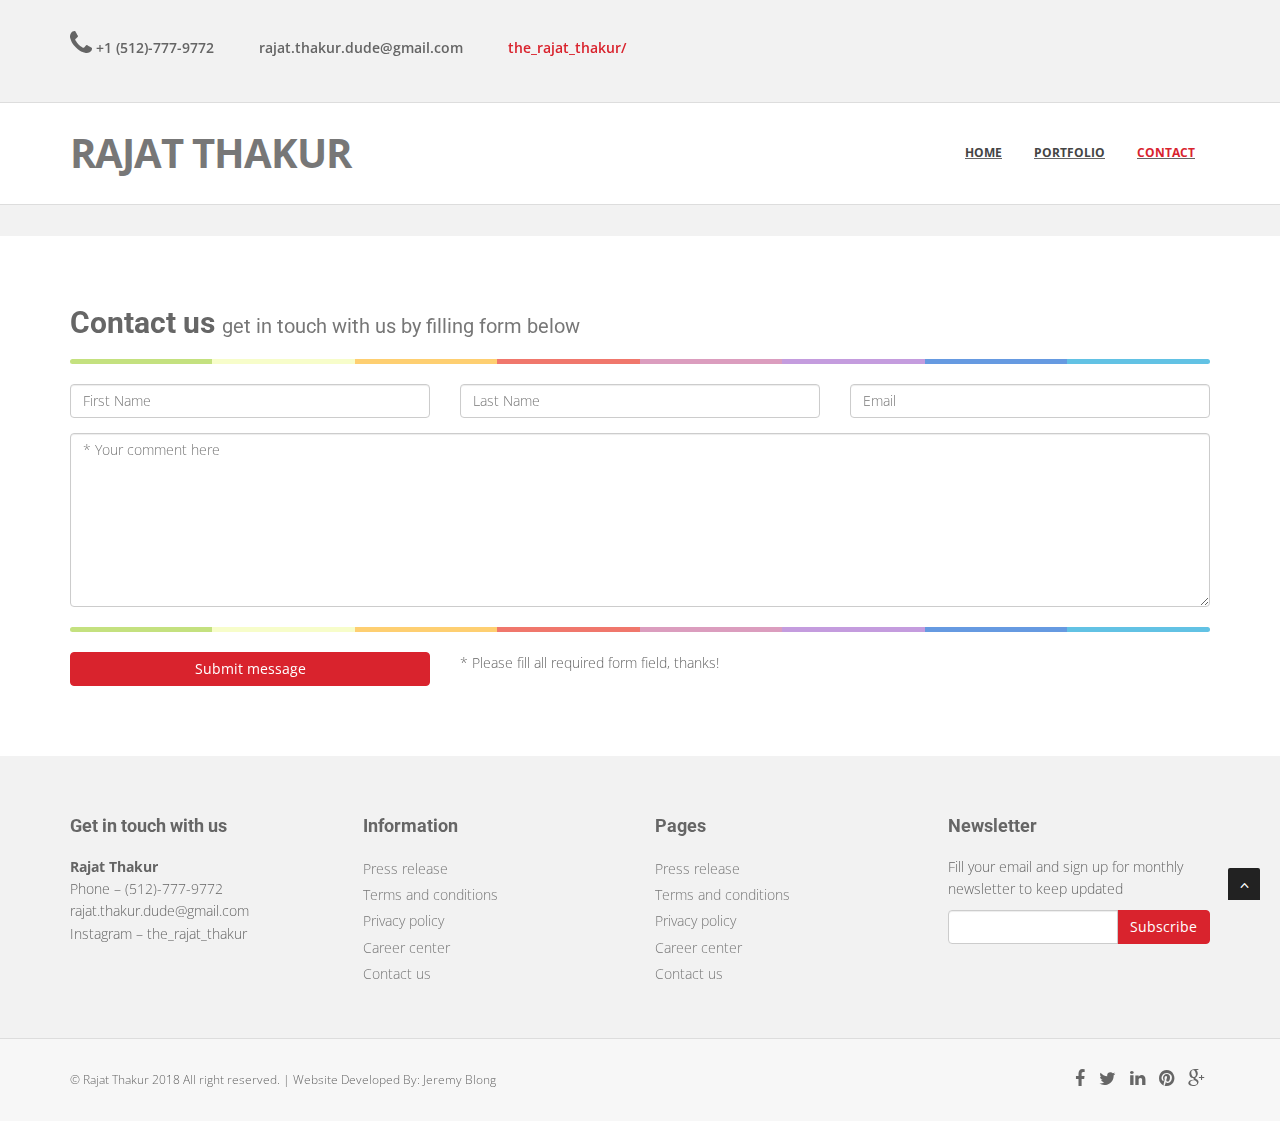
==== commit c5555b2c: "First commit" ====
--- a/contact.html
+++ b/contact.html
@@ -10,6 +10,7 @@
 <link href="css/bootstrap.min.css" rel="stylesheet" />
 <link href="css/cubeportfolio.min.css" rel="stylesheet" />
 <link href="css/style.css" rel="stylesheet" />
+<link rel="stylesheet" href="https://use.fontawesome.com/releases/v5.3.1/css/all.css" integrity="sha384-mzrmE5qonljUremFsqc01SB46JvROS7bZs3IO2EmfFsd15uHvIt+Y8vEf7N7fWAU" crossorigin="anonymous">
 
 
 <!-- Theme skin -->
@@ -33,79 +34,64 @@
 			<div class="top">
 				<div class="container">
 					<div class="row">
-						<div class="col-md-6">
-							<ul class="topleft-info">
-								<li><i class="fa fa-phone"></i> +62 088 999 123</li>
+						<div class="col-md-12">
+							<ul class="topleft-info  mx-auto">
+								<li><i class="fa fa-phone fa-2x"></i>  +1 (512)-777-9772 </li>
+								<div id="brNav">
+									<br />
+								</div>
+								<li><i class="fas fa-envelope-square fa-2x"></i> rajat.thakur.dude@gmail.com </li>
+								<div id="brNav">
+									<br />
+								</div>
+								<li class="insta-line"><i class="fab fa-instagram fa-2x"></i><a href="https://www.instagram.com/the_rajat_thakur/"> the_rajat_thakur/</a></li>
 							</ul>
 						</div>
-						<div class="col-md-6">
-						<div id="sb-search" class="sb-search">
+					</div>
+					<br />
+
+
+					<div class="row">
+						<div class="col-md-12 slideOutSearch">
+
+						<div id="sb-search">
 							<form>
 								<input class="sb-search-input" placeholder="Enter your search term..." type="text" value="" name="search" id="search">
 								<input class="sb-search-submit" type="submit" value="">
+
 								<span class="sb-icon-search" title="Click to start searching"></span>
+
+
 							</form>
+
 						</div>
 
 
+
 						</div>
-					</div>
-				</div>
-			</div>	
-			
-        <div class="navbar navbar-default navbar-static-top">
-            <div class="container">
-                <div class="navbar-header">
-                    <button type="button" class="navbar-toggle" data-toggle="collapse" data-target=".navbar-collapse">
-                        <span class="icon-bar"></span>
-                        <span class="icon-bar"></span>
-                        <span class="icon-bar"></span>
-                    </button>
-                    <a class="navbar-brand" href="index.html"><img src="img/logo.png" alt="" width="199" height="52" /></a>
-                </div>
-                <div class="navbar-collapse collapse ">
-                    <ul class="nav navbar-nav">
-                        <li class="dropdown">
-							<a href="#" class="dropdown-toggle " data-toggle="dropdown" data-hover="dropdown" data-delay="0" data-close-others="false">Home <i class="fa fa-angle-down"></i></a>
-                            <ul class="dropdown-menu">
-                                <li><a href="index.html">Home slider 1</a></li>
-                                <li><a href="index2.html">Home slider 2</a></li>
-								
-                            </ul>				
-						
-						</li>
-                        <li class="dropdown">
-                            <a href="#" class="dropdown-toggle " data-toggle="dropdown" data-hover="dropdown" data-delay="0" data-close-others="false">Features <i class="fa fa-angle-down"></i></a>
-                            <ul class="dropdown-menu">
-                                <li><a href="typography.html">Typography</a></li>
-                                <li><a href="components.html">Components</a></li>
-								<li><a href="pricing-box.html">Pricing box</a></li>
-								<li class="dropdown-submenu">
-									<a href="#" class="dropdown-toggle " data-toggle="dropdown" data-hover="dropdown">Pages</a>
-									<ul class="dropdown-menu">
-										<li><a href="fullwidth.html">Full width</a></li>
-										<li><a href="right-sidebar.html">Right sidebar</a></li>
-										<li><a href="left-sidebar.html">Left sidebar</a></li>
-										<li><a href="comingsoon.html">Coming soon</a></li>
-										<li><a href="search-result.html">Search result</a></li>
-										<li><a href="404.html">404</a></li>
-										<li><a href="register.html">Register</a></li>
-										<li><a href="login.html">Login</a></li>
-									</ul>	
-								</li>
-                            </ul>
-                        </li>
-                        <li><a href="portfolio.html">Portfolio</a></li>
-                        <li class="dropdown"><a href="#" class="dropdown-toggle " data-toggle="dropdown" data-hover="dropdown" data-delay="0" data-close-others="false">Blog <i class="fa fa-angle-down"></i></a>
-							<ul class="dropdown-menu">
-                                <li><a href="blog-rightsidebar.html">Blog right sidebar</a></li>
-                                <li><a href="blog-leftsidebar.html">Blog left sidebar</a></li>
-								<li><a href="post-rightsidebar.html">Post right sidebar</a></li>
-								<li><a href="post-leftsidebar.html">Post left sidebar</a></li>
-                            </ul>
-						</li>
-                        <li class="active"><a href="contact.html">Contact</a></li>
-                    </ul>
+
+					</div>
+				</div>
+			</div>
+
+			<div class="navbar navbar-default navbar-static-top">
+					<div class="container">
+							<div class="navbar-header">
+									<button type="button" class="navbar-toggle" data-toggle="collapse" data-target=".navbar-collapse">
+											<span class="icon-bar"></span>
+											<span class="icon-bar"></span>
+											<span class="icon-bar"></span>
+									</button>
+									<a class="navbar-brand" href="index.html">Rajat Thakur</a>
+							</div>
+							<div class="navbar-collapse collapse ">
+									<ul class="nav navbar-nav">
+											<li class="dropdown">
+						<li class="navTabs"><a href="index.html">Home </a></li>
+						<li class="navTabs"><a href="portfolio.html">Portfolio</a></li>
+						<li class="active navTabs"><a href="contact.html">Contact</a></li>
+
+									</ul>
                 </div>
             </div>
         </div>
@@ -115,24 +101,20 @@
 	<div class="container">
 		<div class="row">
 			<div class="col-lg-12">
-				<ul class="breadcrumb">
-					<li><a href="#"><i class="fa fa-home"></i></a><i class="icon-angle-right"></i></li>
-					<li class="active">Contact</li>
-				</ul>
+				
 			</div>
 		</div>
 	</div>
 	</section>
 	<section id="content">
 	<div class="map">
-		<iframe src="https://maps.google.com/maps?f=q&amp;source=s_q&amp;hl=en&amp;geocode=&amp;q=Kuningan,+Jakarta+Capital+Region,+Indonesia&amp;aq=3&amp;oq=kuningan+&amp;sll=37.0625,-95.677068&amp;sspn=37.410045,86.572266&amp;ie=UTF8&amp;hq=&amp;hnear=Kuningan&amp;t=m&amp;z=14&amp;ll=-6.238824,106.830177&amp;output=embed">
-		</iframe>
+
 	</div>
 	<div class="container">
 		<div class="row">
 			<div class="col-lg-12">
-	
-		<form role="form" class="register-form">
+
+		<form role="form" class="register-form" action="https://formspree.io/rajat.thakur.dude@gmail.com" method="POST">
 			<h2>Contact us <small>get in touch with us by filling form below</small></h2>
 			<hr class="colorgraph">
 			<div class="row">
@@ -153,10 +135,10 @@
 				</div>
 			</div>
 			<div class="form-group">
-				<textarea class="form-control" rows="8" placeholder="* Your comment here"></textarea>
-			</div>
-
-			
+				<textarea name="text-box" class="form-control" rows="8" placeholder="* Your comment here"></textarea>
+			</div>
+
+
 			<hr class="colorgraph">
 			<div class="row">
 				<div class="col-xs-12 col-md-4"><input type="submit" value="Submit message" class="btn btn-theme btn-block btn-md" tabindex="7"></div>
@@ -175,13 +157,11 @@
 				<div class="widget">
 					<h4>Get in touch with us</h4>
 					<address>
-					<strong>Sailor company Inc</strong><br>
-					 Sailor suite room V124, DB 91<br>
-					 Someplace 71745 Earth </address>
-					<p>
-						<i class="icon-phone"></i> (123) 456-7890 - (123) 555-7891 <br>
-						<i class="icon-envelope-alt"></i> email@domainname.com
-					</p>
+					<strong>Rajat Thakur</strong><br />
+					 Phone – (512)-777-9772 <br />
+					 rajat.thakur.dude@gmail.com <br />
+				 	 Instagram – the_rajat_thakur </address>
+
 				</div>
 			</div>
 			<div class="col-sm-3 col-lg-3">
@@ -195,7 +175,7 @@
 						<li><a href="#">Contact us</a></li>
 					</ul>
 				</div>
-				
+
 			</div>
 			<div class="col-sm-3 col-lg-3">
 				<div class="widget">
@@ -229,13 +209,8 @@
 				<div class="col-lg-6">
 					<div class="copyright">
 						<p>
-							<span>&copy; Sailor 2015 All right reserved. | <a href="http://bootstraptaste.com/">Bootstrap Themes</a> by BootstrapTaste
-                             <!-- 
-                                All links in the footer should remain intact. 
-                                Licenseing information is available at: http://bootstraptaste.com/license/
-                                You can buy this theme without footer links online at: http://bootstraptaste.com/buy/?theme=Sailor
-                            -->
-						
+							<span>&copy; Rajat Thakur 2018 All right reserved. | Website Developed By: <a href="http://www.wecodewithclarity.com">Jeremy Blong</a>
+
 						</p>
 					</div>
 				</div>
@@ -270,6 +245,6 @@
 <script src="js/animate.js"></script>
 <script src="js/custom.js"></script>
 
-	
+
 </body>
-</html>+</html>
--- a/css/style.css
+++ b/css/style.css
@@ -22,12 +22,13 @@
 1. General
 ==================================== */
 
-body {
+html, body {
 	font-family:'Open Sans', Arial, sans-serif;
 	font-size:14px;
 	font-weight:300;
 	line-height:1.6em;
 	color:#656565;
+	overflow-x: hidden;
 }
 
 a:active {
@@ -64,14 +65,14 @@
 
 #wrapper {
 	width:100%;
-	margin:0;	
+	margin:0;
 	padding:0;
 }
 
 #wrapper.boxed {
 	width:1230px;
 	overflow:hidden;
-	margin:0 auto;	
+	margin:0 auto;
 	padding:0;
 	background:#fff;
 }
@@ -104,7 +105,7 @@
 .map-container iframe,
 .map-container object,
 .map-container embed,
-.video-container object,  
+.video-container object,
 .video-container embed 					{ position:absolute; top:0; left:0; width:100%; height:100%; }
 iframe {
 	border:none;
@@ -305,7 +306,7 @@
 .navbar-brand {
     color: #222;
 	text-transform: uppercase;
-    font-size: 24px;
+    font-size: 40px;
     font-weight: 700;
     line-height: 1em;
 	letter-spacing: -1px;
@@ -386,8 +387,8 @@
 .navbar-default .navbar-nav > .open > a:hover,
 .navbar-default .navbar-nav > .open > a:focus {
   background-color:  #fff;
-}	
-	
+}
+
 
 .dropdown-menu  {
     box-shadow: none;
@@ -429,14 +430,14 @@
 	margin:0;
 }
 
-header ul.nav li a {	
+header ul.nav li a {
 	font-size:12px;
 	border:none;
 	font-weight:700;
 	text-transform:uppercase;
 }
 
-header ul.nav li ul li a {	
+header ul.nav li ul li a {
 	font-size:13px;
 	border:none;
 	font-weight:400;
@@ -453,7 +454,7 @@
 .dropdown-menu li:hover,
 .dropdown-menu li a:hover,
 .dropdown-menu li > a:focus,
-.dropdown-submenu:hover > a, 
+.dropdown-submenu:hover > a,
 .dropdown-menu .active > a,
 .dropdown-menu .active > a:hover {
 	background: #f5f5f5;
@@ -508,7 +509,7 @@
 
 /* sub menu */
 
-header ul.nav li ul li.dropdown-submenu li a {	
+header ul.nav li ul li.dropdown-submenu li a {
 	color: #444;
 }
 
@@ -566,7 +567,7 @@
 
 #featured{
 	width: 100%;
-	background:#fcfcfc;
+	background: #7b7c7c;
 	position:relative;
 	margin:0;
 	padding:0;
@@ -586,7 +587,7 @@
 
 /* flexslider */
 .main-slider.flexslider { margin: 40px 0 50px; background: transparent; border: none;
--webkit-border-radius: 0; -moz-border-radius: 0; -o-border-radius: 0; border-radius: 0; -webkit-box-shadow: none; -moz-box-shadow: none; 
+-webkit-border-radius: 0; -moz-border-radius: 0; -o-border-radius: 0; border-radius: 0; -webkit-box-shadow: none; -moz-box-shadow: none;
 -o-box-shadow: none;
 box-shadow: none;
 }
@@ -596,11 +597,11 @@
 .main-slider .flex-caption h3 {color: #fff; letter-spacing: 1px; margin-bottom: 8px; text-transform: uppercase;}
 .main-slider .flex-caption p {margin: 0 0 15px;}
 
-.main-slider  .flex-direction-nav a:before  { 
-	font-family: "flexslider-icon"; 
-	font-size: 20px; 
-	display: inline-block; 
-	content: '\f001'; 
+.main-slider  .flex-direction-nav a:before  {
+	font-family: "flexslider-icon";
+	font-size: 20px;
+	display: inline-block;
+	content: '\f001';
 }
 .main-slider  .flex-direction-nav a.flex-next:before  { content: '\f002'; }
 
@@ -610,7 +611,7 @@
 7. Section: call action
 ==================================== */
 section.callaction {
-	background:#fafafa;
+	background: #7b7c7c;
 	padding:30px 0 0 0;
 }
 .cta-text {
@@ -673,16 +674,16 @@
     z-index:120;
 }
 
-#parallax1{	
-	background-image: url(../img/parallax/1.jpg);
+#parallax1{
+	background-image: url(../img/model/35mm.jpg);
     background-position: center;
     background-repeat: no-repeat;
     display:block;
     position:relative;
-    z-index:120; 
-}
-
-#parallax1:after {	
+    z-index:120;
+}
+
+#parallax1:after {
 	background-image: url([data-uri]);
 	content: "";
 	position: absolute;
@@ -768,12 +769,12 @@
 
 #inner-headline ul.breadcrumb li i{
 	color:#fff;
-	
+
 }
 
 #inner-headline ul.breadcrumb li a {
 	color:#fff;
-	
+
 }
 
 ul.breadcrumb li a:hover {
@@ -945,7 +946,7 @@
 }
 
 .testimonialslide.flexslider { background: transparent; border: none;
--webkit-border-radius: 0; -moz-border-radius: 0; -o-border-radius: 0; border-radius: 0; -webkit-box-shadow: none; -moz-box-shadow: none; 
+-webkit-border-radius: 0; -moz-border-radius: 0; -o-border-radius: 0; border-radius: 0; -webkit-box-shadow: none; -moz-box-shadow: none;
 -o-box-shadow: none;
 box-shadow: none;
 }
@@ -1072,7 +1073,7 @@
 
 .heading {
 	position: relative;
-	
+
 }
 
 
@@ -1107,7 +1108,7 @@
 }
 
 
-#bottom .widget .widgetheading span, aside .widget .widgetheading span, footer .widget .widgetheading span {	
+#bottom .widget .widgetheading span, aside .widget .widgetheading span, footer .widget .widgetheading span {
 	position: absolute;
 	width: 60px;
 	height: 1px;
@@ -1167,7 +1168,7 @@
 }
 
 ul.team-detail li ul.social-network li {
-	border:none;	
+	border:none;
 	margin:0;
 }
 ul.team-detail li ul.social-network li i {
@@ -1303,7 +1304,7 @@
 	font-style:italic;
 	margin-top:10px;
 	color:#fff;
-	
+
 	font-family:'Roboto', sans-serif;
 }
 
@@ -1439,15 +1440,15 @@
 }
 
 .postslider.flexslider { margin: 0 0 60px; background: #fff; border: none;
--webkit-border-radius: 0; -moz-border-radius: 0; -o-border-radius: 0; border-radius: 0; -webkit-box-shadow: none; -moz-box-shadow: none; 
+-webkit-border-radius: 0; -moz-border-radius: 0; -o-border-radius: 0; border-radius: 0; -webkit-box-shadow: none; -moz-box-shadow: none;
 -o-box-shadow: none;
 box-shadow: none;
 }
-.postslider  .flex-direction-nav a:before  { 
-	font-family: "flexslider-icon"; 
-	font-size: 20px; 
-	display: inline-block; 
-	content: '\f001'; 
+.postslider  .flex-direction-nav a:before  {
+	font-family: "flexslider-icon";
+	font-size: 20px;
+	display: inline-block;
+	content: '\f001';
 }
 .postslider  .flex-direction-nav a.flex-next:before  { content: '\f002'; }
 
@@ -1470,7 +1471,7 @@
 .post-image img:hover {
   -webkit-box-shadow: 0 0 2px #979797;
      -moz-box-shadow: 0 0 2px #979797;
-          box-shadow: 0 0 2px #979797;	
+          box-shadow: 0 0 2px #979797;
   -webkit-transition: all 1s ease-in-out;
   -moz-transition: all 1s ease-in-out;
   -o-transition: all 1s ease-in-out;
@@ -1530,7 +1531,7 @@
 .comment-area {
 	float:left;
 	width:100%;
-	margin-top:30px;	
+	margin-top:30px;
 }
 
 .comment-area:after {
@@ -1699,7 +1700,7 @@
 	color:#333;
 	padding:5px 10px;
 -webkit-border-radius: 3px;
-	-moz-border-radius: 3px;	
+	-moz-border-radius: 3px;
 	border-radius:  3px;
 	color: #888;
 }
@@ -1728,8 +1729,8 @@
     padding-bottom: 5px;
 
 }
-.twitter li{    
-    border-bottom: 1px dashed #efefef;    
+.twitter li{
+    border-bottom: 1px dashed #efefef;
     padding-bottom: 20px;
     margin-bottom: 20px;
     list-style: none;
@@ -1772,17 +1773,17 @@
 }
 
 ul.time-post li a img:hover{
-	opacity: 0.8; 
+	opacity: 0.8;
 	/* For IE 5-7 */
 	filter: progid:DXImageTransform.Microsoft.Alpha(Opacity=80);
 	/* For IE 8 8 */
-	-MS-filter: "progid:DXImageTransform.Microsoft.Alpha(Opacity=80)";	
-}
- 	
+	-MS-filter: "progid:DXImageTransform.Microsoft.Alpha(Opacity=80)";
+}
+
 ul.time-post li.time{
 	float:none;
 	padding:5px 0 5px 0;
-	text-shadow: none;	
+	text-shadow: none;
 }
 
 .recent-post ul.time-post li.time{
@@ -1963,9 +1964,9 @@
     bottom:0px;
     right:20px;
 	background: #222;
--webkit-border-radius: 2px 2px 0 0;	
-	-moz-border-radius: 2px 2px 0 0;	
-	border-radius:  2px 2px 0 0;	
+-webkit-border-radius: 2px 2px 0 0;
+	-moz-border-radius: 2px 2px 0 0;
+	border-radius:  2px 2px 0 0;
 }
 
 a.scrollup {
@@ -2098,20 +2099,20 @@
 }
 
 /* =============================
-21. Media queries 
+21. Media queries
 ============================= */
 
 @media (min-width: 979px) and (max-width: 1200px) {
 	#wrapper.boxed{
 		width:1000px;
-		margin:0 auto;	
+		margin:0 auto;
 	}
 }
 
 @media (min-width: 768px) and (max-width: 979px) {
 	#wrapper.boxed{
 		width:784px;
-		margin:0 auto;	
+		margin:0 auto;
 	}
 
 	a.detail{
@@ -2120,7 +2121,7 @@
 	}
 
 
-	
+
 	footer .widget form  input#appendedInputButton {
 		  display: block;
 		  width: 91%;
@@ -2128,7 +2129,7 @@
 			 -moz-border-radius: 4px 4px 4px 4px;
 				  border-radius: 4px 4px 4px 4px;
 	}
-	
+
 	footer .widget form  .input-append .btn {
 		  display: block;
 		  width: 100%;
@@ -2143,7 +2144,7 @@
 	ul.related-folio li{
 		width:156px;
 		margin:0 20px 0 0;
-	}	
+	}
 }
 
 @media (max-width: 767px) {
@@ -2152,10 +2153,10 @@
     padding-right: 0;
     padding-left: 0;
   }
-  
+
  	#wrapper.boxed{
 		width:90%;
-		margin:0 auto;	
+		margin:0 auto;
 	}
 	.navbar-brand {
 		margin-top: 10px;
@@ -2165,7 +2166,7 @@
 		margin-top: 20px;
 		border-bottom: none;
 	}
-	
+
 	.navbar-nav {
 		border-top: none;
 		padding-top: 30px;
@@ -2177,11 +2178,11 @@
 		padding-bottom: 0;
 		padding-top: 0;
 	}
-	
+
 	header .nav li .dropdown-menu  {
 		margin-top: 0;
 	}
-	
+
 	.stats > div {
 		margin-bottom: 30px;
 	}
@@ -2206,21 +2207,21 @@
 	  -webkit-box-shadow: 0 6px 12px rgba(0, 0, 0, .175);
 			  box-shadow: 0 6px 12px rgba(0, 0, 0, .175);
 	}
-	
-
-	
+
+
+
 	.navbar-collapse.collapse  {
 		border: none;
 		overflow: hidden;
 	}
 
-	
+
 	.box {
 		padding:20px 0;
 		margin-bottom: 20px;
 	}
 
-		
+
 
 
 	#inner-headline .breadcrumb {
@@ -2233,7 +2234,7 @@
 		font-size:13px;
 	}
 
-	
+
 	ul.portfolio li article a i.icon-48{
 		width:20px;
 		height:20px;
@@ -2249,15 +2250,15 @@
 		padding-bottom:10px;
 		margin-bottom:40px;
 	}
-	
+
 	.right-sidebar{
 		margin-top:50px;
 		border-left:none;
 		padding:0 0 0 0;
 	}
-	
-	
-	footer .col-lg-1, footer .col-lg-2, footer .col-lg-3, footer .col-lg-4, footer .col-lg-5, footer .col-lg-6, 
+
+
+	footer .col-lg-1, footer .col-lg-2, footer .col-lg-3, footer .col-lg-4, footer .col-lg-5, footer .col-lg-6,
 	footer .col-lg-7, footer .col-lg-8, footer .col-lg-9, footer .col-lg-10, footer .col-lg-11, footer .col-lg-12{
 		margin-bottom:20px;
 	}
@@ -2265,9 +2266,9 @@
 	#sub-footer ul.social-network {
 		float:left;
 	}
-	
-
-	
+
+
+
   [class*="span"] {
 		margin-bottom:20px;
   }
@@ -2288,9 +2289,9 @@
 
 	.cta-text {
 		margin:0 auto;
-		text-align:center;	
-	}
-	
+		text-align:center;
+	}
+
 	ul.portfolio li article a i{
 		width:20px;
 		height:20px;
@@ -2303,7 +2304,7 @@
 	.main-slider .flex-caption p {
 		display: none;
 	}
-	
+
 	.cta-btn {
 		float: none;
 		text-align: center;
@@ -2314,8 +2315,8 @@
 @media (max-width: 360px) {
 
 }
-/* ============== options panel for live preview ======================= */		
-			
+/* ============== options panel for live preview ======================= */
+
 #t_options {
 	position:fixed;
 	top: 40px;
@@ -2324,10 +2325,10 @@
 	background: #fefefe;
 	color:#666;
 	box-shadow: 0 0 3px rgba(0,0,0,0.12);
-	box-shadow: 0 1px 6px rgba(0,0,0,.2); 
-	-webkit-box-shadow: 0 1px 6px rgba(0,0,0,.2); 
-	-moz-box-shadow: 0 1px 6px rgba(0,0,0,.2); 
-	-o-box-shadow: 0 1px 6px rgba(0,0,0,.2); 
+	box-shadow: 0 1px 6px rgba(0,0,0,.2);
+	-webkit-box-shadow: 0 1px 6px rgba(0,0,0,.2);
+	-moz-box-shadow: 0 1px 6px rgba(0,0,0,.2);
+	-o-box-shadow: 0 1px 6px rgba(0,0,0,.2);
     z-index: 5000;
     font-size: 11px;
     font-family: 'Open Sans', arial, sans-serif;
@@ -2337,7 +2338,7 @@
   margin: 20px 0;
   border: 0;
   border-top: none;
-  border-bottom: 1px dotted #999;	
+  border-bottom: 1px dotted #999;
 }
 
 #t_options h6 {
@@ -2355,7 +2356,7 @@
 }
 
 .colorpicker {
-    z-index: 5001;	
+    z-index: 5001;
 }
 .options_inner {
 	position: relative;
@@ -2420,7 +2421,7 @@
 	border-left:none;
 	display:block;
 		background:#f63306;
-	
+
 }
 
 a.btn.btn-box {
@@ -2456,11 +2457,11 @@
 	margin-top: 5px;
 	margin-bottom: 20px;
 	font-size: 14px;
-	text-transform: uppercase;	
-	font-weight: bold; 
+	text-transform: uppercase;
+	font-weight: bold;
 	letter-spacing: 2px;
 	padding-bottom: 10px;
-	border-bottom: 1px dotted #888;	
+	border-bottom: 1px dotted #888;
 }
 
 /* colors */
@@ -2525,34 +2526,34 @@
 
 .bgr .bg.bg1 {
 	background: url(../img/bodybg/bg1.png) repeat left top;
-}	
+}
 .bgr .bg.bg2 {
 	background: url(../img/bodybg/bg2.png) repeat left top;
-}	
+}
 .bgr .bg.bg3 {
 	background: url(../img/bodybg/bg3.jpg) repeat left top;
-}	
+}
 .bgr .bg.bg4 {
 	background: url(../img/bodybg/bg4.png) repeat left top;
-}	
+}
 .bgr .bg.bg5 {
 	background: url(../img/bodybg/bg5.png) repeat left top;
-}	
+}
 .bgr .bg.bg6 {
 	background: url(../img/bodybg/bg6.png) repeat left top;
-}	
+}
 .bgr .bg.bg7 {
 	background: url(../img/bodybg/bg7.png) repeat left top;
-}	
+}
 .bgr .bg.bg8 {
 	background: url(../img/bodybg/bg8.jpg) repeat left top;
-}	
+}
 .bgr .bg.bg9 {
 	background: url(../img/bodybg/bg9.png) repeat left top;
-}	
+}
 .bgr .bg.bg10 {
 	background: url(../img/bodybg/bg10.png) repeat left top;
-}	
+}
 
 #accent_color{
 	color: #fff;
@@ -2577,3 +2578,114 @@
 
 
 /* Theme Styler :: End */
+
+/* CUSTOM STYLING - JEREMY BLONG */
+
+.iconsEdit {
+	color: #ef5523;
+}
+@media only screen and (max-width: 600px) {
+	.iconsRightSide {
+		margin-top: 10px !important;
+		padding-bottom: -100px;
+	}
+}
+.iconsRightSide {
+	margin-top: 125px;
+}
+.socialHeading {
+	font-weight: bold !important;
+	color: darkbrown;
+}
+.hr-black {
+	border: 4px solid black;
+}
+.hr-black-two {
+	border: 2px solid black;
+}
+.bigLogo {
+	max-width: 100%;
+	max-height: 100%;
+}
+.bigLogoTwo {
+	margin-top: 100px;
+	max-width: 100%;
+	max-height: 100%;
+}
+.myClients {
+	padding-top: 20px;
+}
+.navTabs {
+	text-decoration: underline;
+	font-weight: bold;
+	margin-left: -40px;
+	margin-right: -40px;
+}
+@media only screen and (min-width: 600px) {
+	#main-slider {
+		display: none;
+	}
+}
+@media only screen and (min-width: 1px) {
+	.barBar {
+		display: none;
+	}
+}
+.right-bio {
+	padding-top: 14px;
+	padding-right: 20px;
+}
+.right-bio p {
+	font-weight: bold;
+}
+.right-bio li {
+	font-weight: bold;
+}
+.right-bio-two {
+	padding-top: 20px;
+}
+.right-bio-two li {
+	font-weight: bold;
+}
+.right-bio-two p {
+	font-weight: bold;
+}
+@media only screen and (min-width: 1px) and (max-width: 1112px) {
+	.right-bio {
+		display: none;
+	}
+}
+@media only screen and (min-width: 1300px) and (max-width: 4000px) {
+	.right-bio-sec {
+		display: none !important;
+	}
+}
+.dotted-border {
+	border: 3px dotted black;
+}
+.aboutMeContainer {
+	border: 3px dashed black;
+}
+.abovePhotos {
+	text-align: center;
+}
+.social-container {
+	margin-top: -60px;
+	margin-bottom: -50px;
+}
+#grid-container {
+	margin-bottom: -100px;
+}
+.slideOutSearch {
+	margin-top: -1000px;
+}
+#brNav {
+	margin-top: -7px;
+	margin-bottom: -7px;
+}
+@media only screen and (min-width: 600px)  {
+	#brNav {
+		display: none !important;
+	}
+}
+/* CUSTOM STYLING - JEREMY BLONG */
